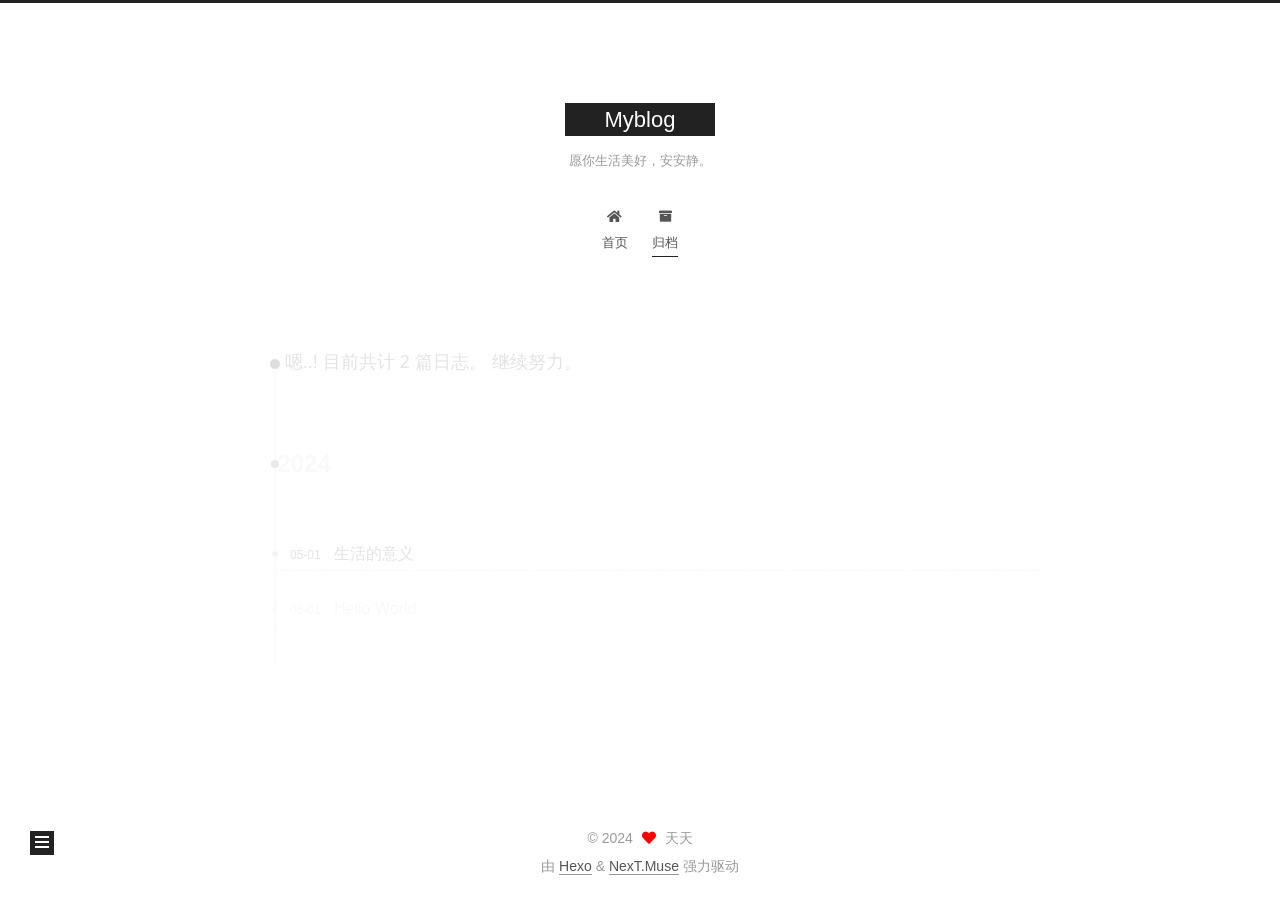
==== archives/index.html @ fe49b6a8 "Site updated: 2024-05-01 16:48:14" ====
<!DOCTYPE html>
<html lang="zh-CN">
<head>
  <meta charset="UTF-8">
<meta name="viewport" content="width=device-width, initial-scale=1, maximum-scale=2">
<meta name="theme-color" content="#222">
<meta name="generator" content="Hexo 7.2.0">
  <link rel="apple-touch-icon" sizes="180x180" href="/images/apple-touch-icon-next.png">
  <link rel="icon" type="image/png" sizes="32x32" href="/images/favicon-32x32-next.png">
  <link rel="icon" type="image/png" sizes="16x16" href="/images/favicon-16x16-next.png">
  <link rel="mask-icon" href="/images/logo.svg" color="#222">

<link rel="stylesheet" href="/css/main.css">


<link rel="stylesheet" href="/lib/font-awesome/css/all.min.css">

<script id="hexo-configurations">
    var NexT = window.NexT || {};
    var CONFIG = {"hostname":"example.com","root":"/","scheme":"Muse","version":"7.8.0","exturl":false,"sidebar":{"position":"left","display":"post","padding":18,"offset":12,"onmobile":false},"copycode":{"enable":false,"show_result":false,"style":null},"back2top":{"enable":true,"sidebar":false,"scrollpercent":false},"bookmark":{"enable":false,"color":"#222","save":"auto"},"fancybox":false,"mediumzoom":false,"lazyload":false,"pangu":false,"comments":{"style":"tabs","active":null,"storage":true,"lazyload":false,"nav":null},"algolia":{"hits":{"per_page":10},"labels":{"input_placeholder":"Search for Posts","hits_empty":"We didn't find any results for the search: ${query}","hits_stats":"${hits} results found in ${time} ms"}},"localsearch":{"enable":false,"trigger":"auto","top_n_per_article":1,"unescape":false,"preload":false},"motion":{"enable":true,"async":false,"transition":{"post_block":"fadeIn","post_header":"slideDownIn","post_body":"slideDownIn","coll_header":"slideLeftIn","sidebar":"slideUpIn"}}};
  </script>

  <meta name="description" content="博客">
<meta property="og:type" content="website">
<meta property="og:title" content="Myblog">
<meta property="og:url" content="http://example.com/archives/index.html">
<meta property="og:site_name" content="Myblog">
<meta property="og:description" content="博客">
<meta property="og:locale" content="zh_CN">
<meta property="article:author" content="天天">
<meta property="article:tag" content="博客">
<meta name="twitter:card" content="summary">

<link rel="canonical" href="http://example.com/archives/">


<script id="page-configurations">
  // https://hexo.io/docs/variables.html
  CONFIG.page = {
    sidebar: "",
    isHome : false,
    isPost : false,
    lang   : 'zh-CN'
  };
</script>

  <title>归档 | Myblog</title>
  






  <noscript>
  <style>
  .use-motion .brand,
  .use-motion .menu-item,
  .sidebar-inner,
  .use-motion .post-block,
  .use-motion .pagination,
  .use-motion .comments,
  .use-motion .post-header,
  .use-motion .post-body,
  .use-motion .collection-header { opacity: initial; }

  .use-motion .site-title,
  .use-motion .site-subtitle {
    opacity: initial;
    top: initial;
  }

  .use-motion .logo-line-before i { left: initial; }
  .use-motion .logo-line-after i { right: initial; }
  </style>
</noscript>

</head>

<body itemscope itemtype="http://schema.org/WebPage">
  <div class="container use-motion">
    <div class="headband"></div>

    <header class="header" itemscope itemtype="http://schema.org/WPHeader">
      <div class="header-inner"><div class="site-brand-container">
  <div class="site-nav-toggle">
    <div class="toggle" aria-label="切换导航栏">
      <span class="toggle-line toggle-line-first"></span>
      <span class="toggle-line toggle-line-middle"></span>
      <span class="toggle-line toggle-line-last"></span>
    </div>
  </div>

  <div class="site-meta">

    <a href="/" class="brand" rel="start">
      <span class="logo-line-before"><i></i></span>
      <h1 class="site-title">Myblog</h1>
      <span class="logo-line-after"><i></i></span>
    </a>
      <p class="site-subtitle" itemprop="description">愿你生活美好，安安静。</p>
  </div>

  <div class="site-nav-right">
    <div class="toggle popup-trigger">
    </div>
  </div>
</div>




<nav class="site-nav">
  <ul id="menu" class="main-menu menu">
        <li class="menu-item menu-item-home">

    <a href="/" rel="section"><i class="fa fa-home fa-fw"></i>首页</a>

  </li>
        <li class="menu-item menu-item-archives">

    <a href="/archives/" rel="section"><i class="fa fa-archive fa-fw"></i>归档</a>

  </li>
  </ul>
</nav>




</div>
    </header>

    
  <div class="back-to-top">
    <i class="fa fa-arrow-up"></i>
    <span>0%</span>
  </div>


    <main class="main">
      <div class="main-inner">
        <div class="content-wrap">
          

          <div class="content archive">
            

  
  
  
  <div class="post-block">
    <div class="posts-collapse">
      <div class="collection-title">
        <span class="collection-header">嗯..! 目前共计 2 篇日志。 继续努力。</span>
      </div>

      
    <div class="collection-year">
      <span class="collection-header">2024</span>
    </div>

  <article itemscope itemtype="http://schema.org/Article">
    <header class="post-header">

      <div class="post-meta">
        <time itemprop="dateCreated"
              datetime="2024-05-01T16:41:02+08:00"
              content="2024-05-01">
          05-01
        </time>
      </div>

      <div class="post-title">
          <a class="post-title-link" href="/2024/05/01/%E7%94%9F%E6%B4%BB%E7%9A%84%E6%84%8F%E4%B9%89/" itemprop="url">
            <span itemprop="name">生活的意义</span>
          </a>
      </div>

    </header>
  </article>

  <article itemscope itemtype="http://schema.org/Article">
    <header class="post-header">

      <div class="post-meta">
        <time itemprop="dateCreated"
              datetime="2024-05-01T16:32:08+08:00"
              content="2024-05-01">
          05-01
        </time>
      </div>

      <div class="post-title">
          <a class="post-title-link" href="/2024/05/01/hello-world/" itemprop="url">
            <span itemprop="name">Hello World</span>
          </a>
      </div>

    </header>
  </article>


    </div>
  </div>
  
  
  

  



          </div>
          

<script>
  window.addEventListener('tabs:register', () => {
    let { activeClass } = CONFIG.comments;
    if (CONFIG.comments.storage) {
      activeClass = localStorage.getItem('comments_active') || activeClass;
    }
    if (activeClass) {
      let activeTab = document.querySelector(`a[href="#comment-${activeClass}"]`);
      if (activeTab) {
        activeTab.click();
      }
    }
  });
  if (CONFIG.comments.storage) {
    window.addEventListener('tabs:click', event => {
      if (!event.target.matches('.tabs-comment .tab-content .tab-pane')) return;
      let commentClass = event.target.classList[1];
      localStorage.setItem('comments_active', commentClass);
    });
  }
</script>

        </div>
          
  
  <div class="toggle sidebar-toggle">
    <span class="toggle-line toggle-line-first"></span>
    <span class="toggle-line toggle-line-middle"></span>
    <span class="toggle-line toggle-line-last"></span>
  </div>

  <aside class="sidebar">
    <div class="sidebar-inner">

      <ul class="sidebar-nav motion-element">
        <li class="sidebar-nav-toc">
          文章目录
        </li>
        <li class="sidebar-nav-overview">
          站点概览
        </li>
      </ul>

      <!--noindex-->
      <div class="post-toc-wrap sidebar-panel">
      </div>
      <!--/noindex-->

      <div class="site-overview-wrap sidebar-panel">
        <div class="site-author motion-element" itemprop="author" itemscope itemtype="http://schema.org/Person">
  <p class="site-author-name" itemprop="name">天天</p>
  <div class="site-description" itemprop="description">博客</div>
</div>
<div class="site-state-wrap motion-element">
  <nav class="site-state">
      <div class="site-state-item site-state-posts">
          <a href="/archives/">
        
          <span class="site-state-item-count">2</span>
          <span class="site-state-item-name">日志</span>
        </a>
      </div>
  </nav>
</div>



      </div>

    </div>
  </aside>
  <div id="sidebar-dimmer"></div>


      </div>
    </main>

    <footer class="footer">
      <div class="footer-inner">
        

        

<div class="copyright">
  
  &copy; 
  <span itemprop="copyrightYear">2024</span>
  <span class="with-love">
    <i class="fa fa-heart"></i>
  </span>
  <span class="author" itemprop="copyrightHolder">天天</span>
</div>
  <div class="powered-by">由 <a href="https://hexo.io/" class="theme-link" rel="noopener" target="_blank">Hexo</a> & <a href="https://muse.theme-next.org/" class="theme-link" rel="noopener" target="_blank">NexT.Muse</a> 强力驱动
  </div>

        








      </div>
    </footer>
  </div>

  
  <script src="/lib/anime.min.js"></script>
  <script src="/lib/velocity/velocity.min.js"></script>
  <script src="/lib/velocity/velocity.ui.min.js"></script>

<script src="/js/utils.js"></script>

<script src="/js/motion.js"></script>


<script src="/js/schemes/muse.js"></script>


<script src="/js/next-boot.js"></script>




  















  

  

</body>
</html>
---- css/main.css ----
:root {
  --body-bg-color: #fff;
  --content-bg-color: #fff;
  --card-bg-color: #f5f5f5;
  --text-color: #555;
  --blockquote-color: #666;
  --link-color: #555;
  --link-hover-color: #222;
  --brand-color: #fff;
  --brand-hover-color: #fff;
  --table-row-odd-bg-color: #f9f9f9;
  --table-row-hover-bg-color: #f5f5f5;
  --menu-item-bg-color: #f5f5f5;
  --btn-default-bg: #222;
  --btn-default-color: #fff;
  --btn-default-border-color: #222;
  --btn-default-hover-bg: #fff;
  --btn-default-hover-color: #222;
  --btn-default-hover-border-color: #222;
}
html {
  line-height: 1.15; /* 1 */
  -webkit-text-size-adjust: 100%; /* 2 */
}
body {
  margin: 0;
}
main {
  display: block;
}
h1 {
  font-size: 2em;
  margin: 0.67em 0;
}
hr {
  box-sizing: content-box; /* 1 */
  height: 0; /* 1 */
  overflow: visible; /* 2 */
}
pre {
  font-family: monospace, monospace; /* 1 */
  font-size: 1em; /* 2 */
}
a {
  background: transparent;
}
abbr[title] {
  border-bottom: none; /* 1 */
  text-decoration: underline; /* 2 */
  text-decoration: underline dotted; /* 2 */
}
b,
strong {
  font-weight: bolder;
}
code,
kbd,
samp {
  font-family: monospace, monospace; /* 1 */
  font-size: 1em; /* 2 */
}
small {
  font-size: 80%;
}
sub,
sup {
  font-size: 75%;
  line-height: 0;
  position: relative;
  vertical-align: baseline;
}
sub {
  bottom: -0.25em;
}
sup {
  top: -0.5em;
}
img {
  border-style: none;
}
button,
input,
optgroup,
select,
textarea {
  font-family: inherit; /* 1 */
  font-size: 100%; /* 1 */
  line-height: 1.15; /* 1 */
  margin: 0; /* 2 */
}
button,
input {
/* 1 */
  overflow: visible;
}
button,
select {
/* 1 */
  text-transform: none;
}
button,
[type='button'],
[type='reset'],
[type='submit'] {
  -webkit-appearance: button;
}
button::-moz-focus-inner,
[type='button']::-moz-focus-inner,
[type='reset']::-moz-focus-inner,
[type='submit']::-moz-focus-inner {
  border-style: none;
  padding: 0;
}
button:-moz-focusring,
[type='button']:-moz-focusring,
[type='reset']:-moz-focusring,
[type='submit']:-moz-focusring {
  outline: 1px dotted ButtonText;
}
fieldset {
  padding: 0.35em 0.75em 0.625em;
}
legend {
  box-sizing: border-box; /* 1 */
  color: inherit; /* 2 */
  display: table; /* 1 */
  max-width: 100%; /* 1 */
  padding: 0; /* 3 */
  white-space: normal; /* 1 */
}
progress {
  vertical-align: baseline;
}
textarea {
  overflow: auto;
}
[type='checkbox'],
[type='radio'] {
  box-sizing: border-box; /* 1 */
  padding: 0; /* 2 */
}
[type='number']::-webkit-inner-spin-button,
[type='number']::-webkit-outer-spin-button {
  height: auto;
}
[type='search'] {
  outline-offset: -2px; /* 2 */
  -webkit-appearance: textfield; /* 1 */
}
[type='search']::-webkit-search-decoration {
  -webkit-appearance: none;
}
::-webkit-file-upload-button {
  font: inherit; /* 2 */
  -webkit-appearance: button; /* 1 */
}
details {
  display: block;
}
summary {
  display: list-item;
}
template {
  display: none;
}
[hidden] {
  display: none;
}
::selection {
  background: #262a30;
  color: #eee;
}
html,
body {
  height: 100%;
}
body {
  background: var(--body-bg-color);
  color: var(--text-color);
  font-family: 'Lato', "PingFang SC", "Microsoft YaHei", sans-serif;
  font-size: 1em;
  line-height: 2;
}
@media (max-width: 991px) {
  body {
    padding-left: 0 !important;
    padding-right: 0 !important;
  }
}
h1,
h2,
h3,
h4,
h5,
h6 {
  font-family: 'Lato', "PingFang SC", "Microsoft YaHei", sans-serif;
  font-weight: bold;
  line-height: 1.5;
  margin: 20px 0 15px;
}
h1 {
  font-size: 1.5em;
}
h2 {
  font-size: 1.375em;
}
h3 {
  font-size: 1.25em;
}
h4 {
  font-size: 1.125em;
}
h5 {
  font-size: 1em;
}
h6 {
  font-size: 0.875em;
}
p {
  margin: 0 0 20px 0;
}
a,
span.exturl {
  border-bottom: 1px solid #999;
  color: var(--link-color);
  outline: 0;
  text-decoration: none;
  overflow-wrap: break-word;
  word-wrap: break-word;
  cursor: pointer;
}
a:hover,
span.exturl:hover {
  border-bottom-color: var(--link-hover-color);
  color: var(--link-hover-color);
}
iframe,
img,
video {
  display: block;
  margin-left: auto;
  margin-right: auto;
  max-width: 100%;
}
hr {
  background-image: repeating-linear-gradient(-45deg, #ddd, #ddd 4px, transparent 4px, transparent 8px);
  border: 0;
  height: 3px;
  margin: 40px 0;
}
blockquote {
  border-left: 4px solid #ddd;
  color: var(--blockquote-color);
  margin: 0;
  padding: 0 15px;
}
blockquote cite::before {
  content: '-';
  padding: 0 5px;
}
dt {
  font-weight: bold;
}
dd {
  margin: 0;
  padding: 0;
}
kbd {
  background-color: #f5f5f5;
  background-image: linear-gradient(#eee, #fff, #eee);
  border: 1px solid #ccc;
  border-radius: 0.2em;
  box-shadow: 0.1em 0.1em 0.2em rgba(0,0,0,0.1);
  color: #555;
  font-family: inherit;
  padding: 0.1em 0.3em;
  white-space: nowrap;
}
.table-container {
  overflow: auto;
}
table {
  border-collapse: collapse;
  border-spacing: 0;
  font-size: 0.875em;
  margin: 0 0 20px 0;
  width: 100%;
}
tbody tr:nth-of-type(odd) {
  background: var(--table-row-odd-bg-color);
}
tbody tr:hover {
  background: var(--table-row-hover-bg-color);
}
caption,
th,
td {
  font-weight: normal;
  padding: 8px;
  vertical-align: middle;
}
th,
td {
  border: 1px solid #ddd;
  border-bottom: 3px solid #ddd;
}
th {
  font-weight: 700;
  padding-bottom: 10px;
}
td {
  border-bottom-width: 1px;
}
.btn {
  background: var(--btn-default-bg);
  border: 2px solid var(--btn-default-border-color);
  border-radius: 0;
  color: var(--btn-default-color);
  display: inline-block;
  font-size: 0.875em;
  line-height: 2;
  padding: 0 20px;
  text-decoration: none;
  transition-property: background-color;
  transition-delay: 0s;
  transition-duration: 0.2s;
  transition-timing-function: ease-in-out;
}
.btn:hover {
  background: var(--btn-default-hover-bg);
  border-color: var(--btn-default-hover-border-color);
  color: var(--btn-default-hover-color);
}
.btn + .btn {
  margin: 0 0 8px 8px;
}
.btn .fa-fw {
  text-align: left;
  width: 1.285714285714286em;
}
.toggle {
  line-height: 0;
}
.toggle .toggle-line {
  background: #fff;
  display: inline-block;
  height: 2px;
  left: 0;
  position: relative;
  top: 0;
  transition: all 0.4s;
  vertical-align: top;
  width: 100%;
}
.toggle .toggle-line:not(:first-child) {
  margin-top: 3px;
}
.toggle.toggle-arrow .toggle-line-first {
  left: 50%;
  top: 2px;
  transform: rotate(45deg);
  width: 50%;
}
.toggle.toggle-arrow .toggle-line-middle {
  left: 2px;
  width: 90%;
}
.toggle.toggle-arrow .toggle-line-last {
  left: 50%;
  top: -2px;
  transform: rotate(-45deg);
  width: 50%;
}
.toggle.toggle-close .toggle-line-first {
  transform: rotate(-45deg);
  top: 5px;
}
.toggle.toggle-close .toggle-line-middle {
  opacity: 0;
}
.toggle.toggle-close .toggle-line-last {
  transform: rotate(45deg);
  top: -5px;
}
.highlight,
pre {
  background: #f7f7f7;
  color: #4d4d4c;
  line-height: 1.6;
  margin: 0 auto 20px;
}
pre,
code {
  font-family: consolas, Menlo, monospace, "PingFang SC", "Microsoft YaHei";
}
code {
  background: #eee;
  border-radius: 3px;
  color: #555;
  padding: 2px 4px;
  overflow-wrap: break-word;
  word-wrap: break-word;
}
.highlight *::selection {
  background: #d6d6d6;
}
.highlight pre {
  border: 0;
  margin: 0;
  padding: 10px 0;
}
.highlight table {
  border: 0;
  margin: 0;
  width: auto;
}
.highlight td {
  border: 0;
  padding: 0;
}
.highlight figcaption {
  background: #eff2f3;
  color: #4d4d4c;
  display: flex;
  font-size: 0.875em;
  justify-content: space-between;
  line-height: 1.2;
  padding: 0.5em;
}
.highlight figcaption a {
  color: #4d4d4c;
}
.highlight figcaption a:hover {
  border-bottom-color: #4d4d4c;
}
.highlight .gutter {
  -moz-user-select: none;
  -ms-user-select: none;
  -webkit-user-select: none;
  user-select: none;
}
.highlight .gutter pre {
  background: #eff2f3;
  color: #869194;
  padding-left: 10px;
  padding-right: 10px;
  text-align: right;
}
.highlight .code pre {
  background: #f7f7f7;
  padding-left: 10px;
  width: 100%;
}
.gist table {
  width: auto;
}
.gist table td {
  border: 0;
}
pre {
  overflow: auto;
  padding: 10px;
}
pre code {
  background: none;
  color: #4d4d4c;
  font-size: 0.875em;
  padding: 0;
  text-shadow: none;
}
pre .deletion {
  background: #fdd;
}
pre .addition {
  background: #dfd;
}
pre .meta {
  color: #eab700;
  -moz-user-select: none;
  -ms-user-select: none;
  -webkit-user-select: none;
  user-select: none;
}
pre .comment {
  color: #8e908c;
}
pre .variable,
pre .attribute,
pre .tag,
pre .name,
pre .regexp,
pre .ruby .constant,
pre .xml .tag .title,
pre .xml .pi,
pre .xml .doctype,
pre .html .doctype,
pre .css .id,
pre .css .class,
pre .css .pseudo {
  color: #c82829;
}
pre .number,
pre .preprocessor,
pre .built_in,
pre .builtin-name,
pre .literal,
pre .params,
pre .constant,
pre .command {
  color: #f5871f;
}
pre .ruby .class .title,
pre .css .rules .attribute,
pre .string,
pre .symbol,
pre .value,
pre .inheritance,
pre .header,
pre .ruby .symbol,
pre .xml .cdata,
pre .special,
pre .formula {
  color: #718c00;
}
pre .title,
pre .css .hexcolor {
  color: #3e999f;
}
pre .function,
pre .python .decorator,
pre .python .title,
pre .ruby .function .title,
pre .ruby .title .keyword,
pre .perl .sub,
pre .javascript .title,
pre .coffeescript .title {
  color: #4271ae;
}
pre .keyword,
pre .javascript .function {
  color: #8959a8;
}
.blockquote-center {
  border-left: none;
  margin: 40px 0;
  padding: 0;
  position: relative;
  text-align: center;
}
.blockquote-center .fa {
  display: block;
  opacity: 0.6;
  position: absolute;
  width: 100%;
}
.blockquote-center .fa-quote-left {
  border-top: 1px solid #ccc;
  text-align: left;
  top: -20px;
}
.blockquote-center .fa-quote-right {
  border-bottom: 1px solid #ccc;
  text-align: right;
  bottom: -20px;
}
.blockquote-center p,
.blockquote-center div {
  text-align: center;
}
.post-body .group-picture img {
  margin: 0 auto;
  padding: 0 3px;
}
.group-picture-row {
  margin-bottom: 6px;
  overflow: hidden;
}
.group-picture-column {
  float: left;
  margin-bottom: 10px;
}
.post-body .label {
  color: #555;
  display: inline;
  padding: 0 2px;
}
.post-body .label.default {
  background: #f0f0f0;
}
.post-body .label.primary {
  background: #efe6f7;
}
.post-body .label.info {
  background: #e5f2f8;
}
.post-body .label.success {
  background: #e7f4e9;
}
.post-body .label.warning {
  background: #fcf6e1;
}
.post-body .label.danger {
  background: #fae8eb;
}
.post-body .tabs {
  margin-bottom: 20px;
}
.post-body .tabs,
.tabs-comment {
  display: block;
  padding-top: 10px;
  position: relative;
}
.post-body .tabs ul.nav-tabs,
.tabs-comment ul.nav-tabs {
  display: flex;
  flex-wrap: wrap;
  margin: 0;
  margin-bottom: -1px;
  padding: 0;
}
@media (max-width: 413px) {
  .post-body .tabs ul.nav-tabs,
  .tabs-comment ul.nav-tabs {
    display: block;
    margin-bottom: 5px;
  }
}
.post-body .tabs ul.nav-tabs li.tab,
.tabs-comment ul.nav-tabs li.tab {
  border-bottom: 1px solid #ddd;
  border-left: 1px solid transparent;
  border-right: 1px solid transparent;
  border-top: 3px solid transparent;
  flex-grow: 1;
  list-style-type: none;
  border-radius: 0 0 0 0;
}
@media (max-width: 413px) {
  .post-body .tabs ul.nav-tabs li.tab,
  .tabs-comment ul.nav-tabs li.tab {
    border-bottom: 1px solid transparent;
    border-left: 3px solid transparent;
    border-right: 1px solid transparent;
    border-top: 1px solid transparent;
  }
}
@media (max-width: 413px) {
  .post-body .tabs ul.nav-tabs li.tab,
  .tabs-comment ul.nav-tabs li.tab {
    border-radius: 0;
  }
}
.post-body .tabs ul.nav-tabs li.tab a,
.tabs-comment ul.nav-tabs li.tab a {
  border-bottom: initial;
  display: block;
  line-height: 1.8;
  outline: 0;
  padding: 0.25em 0.75em;
  text-align: center;
  transition-delay: 0s;
  transition-duration: 0.2s;
  transition-timing-function: ease-out;
}
.post-body .tabs ul.nav-tabs li.tab a i,
.tabs-comment ul.nav-tabs li.tab a i {
  width: 1.285714285714286em;
}
.post-body .tabs ul.nav-tabs li.tab.active,
.tabs-comment ul.nav-tabs li.tab.active {
  border-bottom: 1px solid transparent;
  border-left: 1px solid #ddd;
  border-right: 1px solid #ddd;
  border-top: 3px solid #fc6423;
}
@media (max-width: 413px) {
  .post-body .tabs ul.nav-tabs li.tab.active,
  .tabs-comment ul.nav-tabs li.tab.active {
    border-bottom: 1px solid #ddd;
    border-left: 3px solid #fc6423;
    border-right: 1px solid #ddd;
    border-top: 1px solid #ddd;
  }
}
.post-body .tabs ul.nav-tabs li.tab.active a,
.tabs-comment ul.nav-tabs li.tab.active a {
  color: var(--link-color);
  cursor: default;
}
.post-body .tabs .tab-content .tab-pane,
.tabs-comment .tab-content .tab-pane {
  border: 1px solid #ddd;
  border-top: 0;
  padding: 20px 20px 0 20px;
  border-radius: 0;
}
.post-body .tabs .tab-content .tab-pane:not(.active),
.tabs-comment .tab-content .tab-pane:not(.active) {
  display: none;
}
.post-body .tabs .tab-content .tab-pane.active,
.tabs-comment .tab-content .tab-pane.active {
  display: block;
}
.post-body .tabs .tab-content .tab-pane.active:nth-of-type(1),
.tabs-comment .tab-content .tab-pane.active:nth-of-type(1) {
  border-radius: 0 0 0 0;
}
@media (max-width: 413px) {
  .post-body .tabs .tab-content .tab-pane.active:nth-of-type(1),
  .tabs-comment .tab-content .tab-pane.active:nth-of-type(1) {
    border-radius: 0;
  }
}
.post-body .note {
  border-radius: 3px;
  margin-bottom: 20px;
  padding: 1em;
  position: relative;
  border: 1px solid #eee;
  border-left-width: 5px;
}
.post-body .note h2,
.post-body .note h3,
.post-body .note h4,
.post-body .note h5,
.post-body .note h6 {
  margin-top: 0;
  border-bottom: initial;
  margin-bottom: 0;
  padding-top: 0;
}
.post-body .note p:first-child,
.post-body .note ul:first-child,
.post-body .note ol:first-child,
.post-body .note table:first-child,
.post-body .note pre:first-child,
.post-body .note blockquote:first-child,
.post-body .note img:first-child {
  margin-top: 0;
}
.post-body .note p:last-child,
.post-body .note ul:last-child,
.post-body .note ol:last-child,
.post-body .note table:last-child,
.post-body .note pre:last-child,
.post-body .note blockquote:last-child,
.post-body .note img:last-child {
  margin-bottom: 0;
}
.post-body .note.default {
  border-left-color: #777;
}
.post-body .note.default h2,
.post-body .note.default h3,
.post-body .note.default h4,
.post-body .note.default h5,
.post-body .note.default h6 {
  color: #777;
}
.post-body .note.primary {
  border-left-color: #6f42c1;
}
.post-body .note.primary h2,
.post-body .note.primary h3,
.post-body .note.primary h4,
.post-body .note.primary h5,
.post-body .note.primary h6 {
  color: #6f42c1;
}
.post-body .note.info {
  border-left-color: #428bca;
}
.post-body .note.info h2,
.post-body .note.info h3,
.post-body .note.info h4,
.post-body .note.info h5,
.post-body .note.info h6 {
  color: #428bca;
}
.post-body .note.success {
  border-left-color: #5cb85c;
}
.post-body .note.success h2,
.post-body .note.success h3,
.post-body .note.success h4,
.post-body .note.success h5,
.post-body .note.success h6 {
  color: #5cb85c;
}
.post-body .note.warning {
  border-left-color: #f0ad4e;
}
.post-body .note.warning h2,
.post-body .note.warning h3,
.post-body .note.warning h4,
.post-body .note.warning h5,
.post-body .note.warning h6 {
  color: #f0ad4e;
}
.post-body .note.danger {
  border-left-color: #d9534f;
}
.post-body .note.danger h2,
.post-body .note.danger h3,
.post-body .note.danger h4,
.post-body .note.danger h5,
.post-body .note.danger h6 {
  color: #d9534f;
}
.pagination .prev,
.pagination .next,
.pagination .page-number,
.pagination .space {
  display: inline-block;
  margin: 0 10px;
  padding: 0 11px;
  position: relative;
  top: -1px;
}
@media (max-width: 767px) {
  .pagination .prev,
  .pagination .next,
  .pagination .page-number,
  .pagination .space {
    margin: 0 5px;
  }
}
.pagination {
  border-top: 1px solid #eee;
  margin: 120px 0 0;
  text-align: center;
}
.pagination .prev,
.pagination .next,
.pagination .page-number {
  border-bottom: 0;
  border-top: 1px solid #eee;
  transition-property: border-color;
  transition-delay: 0s;
  transition-duration: 0.2s;
  transition-timing-function: ease-in-out;
}
.pagination .prev:hover,
.pagination .next:hover,
.pagination .page-number:hover {
  border-top-color: #222;
}
.pagination .space {
  margin: 0;
  padding: 0;
}
.pagination .prev {
  margin-left: 0;
}
.pagination .next {
  margin-right: 0;
}
.pagination .page-number.current {
  background: #ccc;
  border-top-color: #ccc;
  color: #fff;
}
@media (max-width: 767px) {
  .pagination {
    border-top: none;
  }
  .pagination .prev,
  .pagination .next,
  .pagination .page-number {
    border-bottom: 1px solid #eee;
    border-top: 0;
    margin-bottom: 10px;
    padding: 0 10px;
  }
  .pagination .prev:hover,
  .pagination .next:hover,
  .pagination .page-number:hover {
    border-bottom-color: #222;
  }
}
.comments {
  margin-top: 60px;
  overflow: hidden;
}
.comment-button-group {
  display: flex;
  flex-wrap: wrap-reverse;
  justify-content: center;
  margin: 1em 0;
}
.comment-button-group .comment-button {
  margin: 0.1em 0.2em;
}
.comment-button-group .comment-button.active {
  background: var(--btn-default-hover-bg);
  border-color: var(--btn-default-hover-border-color);
  color: var(--btn-default-hover-color);
}
.comment-position {
  display: none;
}
.comment-position.active {
  display: block;
}
.tabs-comment {
  background: var(--content-bg-color);
  margin-top: 4em;
  padding-top: 0;
}
.tabs-comment .comments {
  border: 0;
  box-shadow: none;
  margin-top: 0;
  padding-top: 0;
}
.container {
  min-height: 100%;
  position: relative;
}
.main-inner {
  margin: 0 auto;
  width: 700px;
}
@media (min-width: 1200px) {
  .main-inner {
    width: 800px;
  }
}
@media (min-width: 1600px) {
  .main-inner {
    width: 900px;
  }
}
@media (max-width: 767px) {
  .content-wrap {
    padding: 0 20px;
  }
}
.header {
  background: transparent;
}
.header-inner {
  margin: 0 auto;
  width: 700px;
}
@media (min-width: 1200px) {
  .header-inner {
    width: 800px;
  }
}
@media (min-width: 1600px) {
  .header-inner {
    width: 900px;
  }
}
.site-brand-container {
  display: flex;
  flex-shrink: 0;
  padding: 0 10px;
}
.headband {
  background: #222;
  height: 3px;
}
.site-meta {
  flex-grow: 1;
  text-align: center;
}
@media (max-width: 767px) {
  .site-meta {
    text-align: center;
  }
}
.brand {
  border-bottom: none;
  color: var(--brand-color);
  display: inline-block;
  line-height: 1.375em;
  padding: 0 40px;
  position: relative;
}
.brand:hover {
  color: var(--brand-hover-color);
}
.site-title {
  font-family: 'Lato', "PingFang SC", "Microsoft YaHei", sans-serif;
  font-size: 1.375em;
  font-weight: normal;
  margin: 0;
}
.site-subtitle {
  color: #999;
  font-size: 0.8125em;
  margin: 10px 0;
}
.use-motion .brand {
  opacity: 0;
}
.use-motion .site-title,
.use-motion .site-subtitle,
.use-motion .custom-logo-image {
  opacity: 0;
  position: relative;
  top: -10px;
}
.site-nav-toggle,
.site-nav-right {
  display: none;
}
@media (max-width: 767px) {
  .site-nav-toggle,
  .site-nav-right {
    display: flex;
    flex-direction: column;
    justify-content: center;
  }
}
.site-nav-toggle .toggle,
.site-nav-right .toggle {
  color: var(--text-color);
  padding: 10px;
  width: 22px;
}
.site-nav-toggle .toggle .toggle-line,
.site-nav-right .toggle .toggle-line {
  background: var(--text-color);
  border-radius: 1px;
}
.site-nav {
  display: block;
}
@media (max-width: 767px) {
  .site-nav {
    clear: both;
    display: none;
  }
}
.site-nav.site-nav-on {
  display: block;
}
.menu {
  margin-top: 20px;
  padding-left: 0;
  text-align: center;
}
.menu-item {
  display: inline-block;
  list-style: none;
  margin: 0 10px;
}
@media (max-width: 767px) {
  .menu-item {
    display: block;
    margin-top: 10px;
  }
  .menu-item.menu-item-search {
    display: none;
  }
}
.menu-item a,
.menu-item span.exturl {
  border-bottom: 0;
  display: block;
  font-size: 0.8125em;
  transition-property: border-color;
  transition-delay: 0s;
  transition-duration: 0.2s;
  transition-timing-function: ease-in-out;
}
@media (hover: none) {
  .menu-item a:hover,
  .menu-item span.exturl:hover {
    border-bottom-color: transparent !important;
  }
}
.menu-item .fa,
.menu-item .fab,
.menu-item .far,
.menu-item .fas {
  margin-right: 8px;
}
.menu-item .badge {
  display: inline-block;
  font-weight: bold;
  line-height: 1;
  margin-left: 0.35em;
  margin-top: 0.35em;
  text-align: center;
  white-space: nowrap;
}
@media (max-width: 767px) {
  .menu-item .badge {
    float: right;
    margin-left: 0;
  }
}
.menu-item-active a,
.menu .menu-item a:hover,
.menu .menu-item span.exturl:hover {
  background: var(--menu-item-bg-color);
}
.use-motion .menu-item {
  opacity: 0;
}
.sidebar {
  background: #222;
  bottom: 0;
  box-shadow: inset 0 2px 6px #000;
  position: fixed;
  top: 0;
}
@media (max-width: 991px) {
  .sidebar {
    display: none;
  }
}
.sidebar-inner {
  color: #999;
  padding: 18px 10px;
  text-align: center;
}
.cc-license {
  margin-top: 10px;
  text-align: center;
}
.cc-license .cc-opacity {
  border-bottom: none;
  opacity: 0.7;
}
.cc-license .cc-opacity:hover {
  opacity: 0.9;
}
.cc-license img {
  display: inline-block;
}
.site-author-image {
  border: 2px solid #333;
  display: block;
  margin: 0 auto;
  max-width: 96px;
  padding: 2px;
}
.site-author-name {
  color: #f5f5f5;
  font-weight: normal;
  margin: 5px 0 0;
  text-align: center;
}
.site-description {
  color: #999;
  font-size: 1em;
  margin-top: 5px;
  text-align: center;
}
.links-of-author {
  margin-top: 15px;
}
.links-of-author a,
.links-of-author span.exturl {
  border-bottom-color: #555;
  display: inline-block;
  font-size: 0.8125em;
  margin-bottom: 10px;
  margin-right: 10px;
  vertical-align: middle;
}
.links-of-author a::before,
.links-of-author span.exturl::before {
  background: #03b9cc;
  border-radius: 50%;
  content: ' ';
  display: inline-block;
  height: 4px;
  margin-right: 3px;
  vertical-align: middle;
  width: 4px;
}
.sidebar-button {
  margin-top: 15px;
}
.sidebar-button a {
  border: 1px solid #fc6423;
  border-radius: 4px;
  color: #fc6423;
  display: inline-block;
  padding: 0 15px;
}
.sidebar-button a .fa,
.sidebar-button a .fab,
.sidebar-button a .far,
.sidebar-button a .fas {
  margin-right: 5px;
}
.sidebar-button a:hover {
  background: #fc6423;
  border: 1px solid #fc6423;
  color: #fff;
}
.sidebar-button a:hover .fa,
.sidebar-button a:hover .fab,
.sidebar-button a:hover .far,
.sidebar-button a:hover .fas {
  color: #fff;
}
.links-of-blogroll {
  font-size: 0.8125em;
  margin-top: 10px;
}
.links-of-blogroll-title {
  font-size: 0.875em;
  font-weight: 600;
  margin-top: 0;
}
.links-of-blogroll-list {
  list-style: none;
  margin: 0;
  padding: 0;
}
#sidebar-dimmer {
  display: none;
}
@media (max-width: 767px) {
  #sidebar-dimmer {
    background: #000;
    display: block;
    height: 100%;
    left: 100%;
    opacity: 0;
    position: fixed;
    top: 0;
    width: 100%;
    z-index: 1100;
  }
  .sidebar-active + #sidebar-dimmer {
    opacity: 0.7;
    transform: translateX(-100%);
    transition: opacity 0.5s;
  }
}
.sidebar-nav {
  margin: 0;
  padding-bottom: 20px;
  padding-left: 0;
}
.sidebar-nav li {
  border-bottom: 1px solid transparent;
  color: #666;
  cursor: pointer;
  display: inline-block;
  font-size: 0.875em;
}
.sidebar-nav li.sidebar-nav-overview {
  margin-left: 10px;
}
.sidebar-nav li:hover {
  color: #f5f5f5;
}
.sidebar-nav .sidebar-nav-active {
  border-bottom-color: #87daff;
  color: #87daff;
}
.sidebar-nav .sidebar-nav-active:hover {
  color: #87daff;
}
.sidebar-panel {
  display: none;
  overflow-x: hidden;
  overflow-y: auto;
}
.sidebar-panel-active {
  display: block;
}
.sidebar-toggle {
  background: #222;
  bottom: 45px;
  cursor: pointer;
  height: 14px;
  left: 30px;
  padding: 5px;
  position: fixed;
  width: 14px;
  z-index: 1300;
}
@media (max-width: 991px) {
  .sidebar-toggle {
    left: 20px;
    opacity: 0.8;
    display: none;
  }
}
.sidebar-toggle:hover .toggle-line {
  background: #87daff;
}
.post-toc {
  font-size: 0.875em;
}
.post-toc ol {
  list-style: none;
  margin: 0;
  padding: 0 2px 5px 10px;
  text-align: left;
}
.post-toc ol > ol {
  padding-left: 0;
}
.post-toc ol a {
  transition-property: all;
  transition-delay: 0s;
  transition-duration: 0.2s;
  transition-timing-function: ease-in-out;
}
.post-toc .nav-item {
  line-height: 1.8;
  overflow: hidden;
  text-overflow: ellipsis;
  white-space: nowrap;
}
.post-toc .nav .nav-child {
  display: none;
}
.post-toc .nav .active > .nav-child {
  display: block;
}
.post-toc .nav .active-current > .nav-child {
  display: block;
}
.post-toc .nav .active-current > .nav-child > .nav-item {
  display: block;
}
.post-toc .nav .active > a {
  border-bottom-color: #87daff;
  color: #87daff;
}
.post-toc .nav .active-current > a {
  color: #87daff;
}
.post-toc .nav .active-current > a:hover {
  color: #87daff;
}
.site-state {
  display: flex;
  justify-content: center;
  line-height: 1.4;
  margin-top: 10px;
  overflow: hidden;
  text-align: center;
  white-space: nowrap;
}
.site-state-item {
  padding: 0 15px;
}
.site-state-item:not(:first-child) {
  border-left: 1px solid #333;
}
.site-state-item a {
  border-bottom: none;
}
.site-state-item-count {
  display: block;
  font-size: 1.25em;
  font-weight: 600;
  text-align: center;
}
.site-state-item-name {
  color: inherit;
  font-size: 0.875em;
}
.footer {
  color: #999;
  font-size: 0.875em;
  padding: 20px 0;
}
.footer.footer-fixed {
  bottom: 0;
  left: 0;
  position: absolute;
  right: 0;
}
.footer-inner {
  box-sizing: border-box;
  margin: 0 auto;
  text-align: center;
  width: 700px;
}
@media (min-width: 1200px) {
  .footer-inner {
    width: 800px;
  }
}
@media (min-width: 1600px) {
  .footer-inner {
    width: 900px;
  }
}
.languages {
  display: inline-block;
  font-size: 1.125em;
  position: relative;
}
.languages .lang-select-label span {
  margin: 0 0.5em;
}
.languages .lang-select {
  height: 100%;
  left: 0;
  opacity: 0;
  position: absolute;
  top: 0;
  width: 100%;
}
.with-love {
  color: #ff0000;
  display: inline-block;
  margin: 0 5px;
}
.powered-by,
.theme-info {
  display: inline-block;
}
@-moz-keyframes iconAnimate {
  0%, 100% {
    transform: scale(1);
  }
  10%, 30% {
    transform: scale(0.9);
  }
  20%, 40%, 60%, 80% {
    transform: scale(1.1);
  }
  50%, 70% {
    transform: scale(1.1);
  }
}
@-webkit-keyframes iconAnimate {
  0%, 100% {
    transform: scale(1);
  }
  10%, 30% {
    transform: scale(0.9);
  }
  20%, 40%, 60%, 80% {
    transform: scale(1.1);
  }
  50%, 70% {
    transform: scale(1.1);
  }
}
@-o-keyframes iconAnimate {
  0%, 100% {
    transform: scale(1);
  }
  10%, 30% {
    transform: scale(0.9);
  }
  20%, 40%, 60%, 80% {
    transform: scale(1.1);
  }
  50%, 70% {
    transform: scale(1.1);
  }
}
@keyframes iconAnimate {
  0%, 100% {
    transform: scale(1);
  }
  10%, 30% {
    transform: scale(0.9);
  }
  20%, 40%, 60%, 80% {
    transform: scale(1.1);
  }
  50%, 70% {
    transform: scale(1.1);
  }
}
.back-to-top {
  font-size: 12px;
  text-align: center;
  transition-delay: 0s;
  transition-duration: 0.2s;
  transition-timing-function: ease-in-out;
}
.back-to-top {
  background: #222;
  bottom: -100px;
  box-sizing: border-box;
  color: #fff;
  cursor: pointer;
  left: 30px;
  opacity: 1;
  padding: 0 6px;
  position: fixed;
  transition-property: bottom;
  z-index: 1300;
  width: 24px;
}
.back-to-top span {
  display: none;
}
.back-to-top:hover {
  color: #87daff;
}
.back-to-top.back-to-top-on {
  bottom: 19px;
}
@media (max-width: 991px) {
  .back-to-top {
    left: 20px;
    opacity: 0.8;
  }
}
.post-body {
  font-family: 'Lato', "PingFang SC", "Microsoft YaHei", sans-serif;
  overflow-wrap: break-word;
  word-wrap: break-word;
}
@media (min-width: 1200px) {
  .post-body {
    font-size: 1.125em;
  }
}
.post-body .exturl .fa {
  font-size: 0.875em;
  margin-left: 4px;
}
.post-body .image-caption,
.post-body .figure .caption {
  color: #999;
  font-size: 0.875em;
  font-weight: bold;
  line-height: 1;
  margin: -20px auto 15px;
  text-align: center;
}
.post-sticky-flag {
  display: inline-block;
  transform: rotate(30deg);
}
.post-button {
  margin-top: 40px;
  text-align: center;
}
.use-motion .post-block,
.use-motion .pagination,
.use-motion .comments {
  opacity: 0;
}
.use-motion .post-header {
  opacity: 0;
}
.use-motion .post-body {
  opacity: 0;
}
.use-motion .collection-header {
  opacity: 0;
}
.posts-collapse {
  margin-left: 35px;
  position: relative;
}
@media (max-width: 767px) {
  .posts-collapse {
    margin-left: 0px;
    margin-right: 0px;
  }
}
.posts-collapse .collection-title {
  font-size: 1.125em;
  position: relative;
}
.posts-collapse .collection-title::before {
  background: #999;
  border: 1px solid #fff;
  border-radius: 50%;
  content: ' ';
  height: 10px;
  left: 0;
  margin-left: -6px;
  margin-top: -4px;
  position: absolute;
  top: 50%;
  width: 10px;
}
.posts-collapse .collection-year {
  font-size: 1.5em;
  font-weight: bold;
  margin: 60px 0;
  position: relative;
}
.posts-collapse .collection-year::before {
  background: #bbb;
  border-radius: 50%;
  content: ' ';
  height: 8px;
  left: 0;
  margin-left: -4px;
  margin-top: -4px;
  position: absolute;
  top: 50%;
  width: 8px;
}
.posts-collapse .collection-header {
  display: block;
  margin: 0 0 0 20px;
}
.posts-collapse .collection-header small {
  color: #bbb;
  margin-left: 5px;
}
.posts-collapse .post-header {
  border-bottom: 1px dashed #ccc;
  margin: 30px 0;
  padding-left: 15px;
  position: relative;
  transition-property: border;
  transition-delay: 0s;
  transition-duration: 0.2s;
  transition-timing-function: ease-in-out;
}
.posts-collapse .post-header::before {
  background: #bbb;
  border: 1px solid #fff;
  border-radius: 50%;
  content: ' ';
  height: 6px;
  left: 0;
  margin-left: -4px;
  position: absolute;
  top: 0.75em;
  transition-property: background;
  width: 6px;
  transition-delay: 0s;
  transition-duration: 0.2s;
  transition-timing-function: ease-in-out;
}
.posts-collapse .post-header:hover {
  border-bottom-color: #666;
}
.posts-collapse .post-header:hover::before {
  background: #222;
}
.posts-collapse .post-meta {
  display: inline;
  font-size: 0.75em;
  margin-right: 10px;
}
.posts-collapse .post-title {
  display: inline;
}
.posts-collapse .post-title a,
.posts-collapse .post-title span.exturl {
  border-bottom: none;
  color: var(--link-color);
}
.posts-collapse .post-title .fa-external-link-alt {
  font-size: 0.875em;
  margin-left: 5px;
}
.posts-collapse::before {
  background: #f5f5f5;
  content: ' ';
  height: 100%;
  left: 0;
  margin-left: -2px;
  position: absolute;
  top: 1.25em;
  width: 4px;
}
.post-eof {
  background: #ccc;
  height: 1px;
  margin: 80px auto 60px;
  text-align: center;
  width: 8%;
}
.post-block:last-of-type .post-eof {
  display: none;
}
.content {
  padding-top: 40px;
}
@media (min-width: 992px) {
  .post-body {
    text-align: justify;
  }
}
@media (max-width: 991px) {
  .post-body {
    text-align: justify;
  }
}
.post-body h1,
.post-body h2,
.post-body h3,
.post-body h4,
.post-body h5,
.post-body h6 {
  padding-top: 10px;
}
.post-body h1 .header-anchor,
.post-body h2 .header-anchor,
.post-body h3 .header-anchor,
.post-body h4 .header-anchor,
.post-body h5 .header-anchor,
.post-body h6 .header-anchor {
  border-bottom-style: none;
  color: #ccc;
  float: right;
  margin-left: 10px;
  visibility: hidden;
}
.post-body h1 .header-anchor:hover,
.post-body h2 .header-anchor:hover,
.post-body h3 .header-anchor:hover,
.post-body h4 .header-anchor:hover,
.post-body h5 .header-anchor:hover,
.post-body h6 .header-anchor:hover {
  color: inherit;
}
.post-body h1:hover .header-anchor,
.post-body h2:hover .header-anchor,
.post-body h3:hover .header-anchor,
.post-body h4:hover .header-anchor,
.post-body h5:hover .header-anchor,
.post-body h6:hover .header-anchor {
  visibility: visible;
}
.post-body iframe,
.post-body img,
.post-body video {
  margin-bottom: 20px;
}
.post-body .video-container {
  height: 0;
  margin-bottom: 20px;
  overflow: hidden;
  padding-top: 75%;
  position: relative;
  width: 100%;
}
.post-body .video-container iframe,
.post-body .video-container object,
.post-body .video-container embed {
  height: 100%;
  left: 0;
  margin: 0;
  position: absolute;
  top: 0;
  width: 100%;
}
.post-gallery {
  align-items: center;
  display: grid;
  grid-gap: 10px;
  grid-template-columns: 1fr 1fr 1fr;
  margin-bottom: 20px;
}
@media (max-width: 767px) {
  .post-gallery {
    grid-template-columns: 1fr 1fr;
  }
}
.post-gallery a {
  border: 0;
}
.post-gallery img {
  margin: 0;
}
.posts-expand .post-header {
  font-size: 1.125em;
}
.posts-expand .post-title {
  font-size: 1.5em;
  font-weight: normal;
  margin: initial;
  text-align: center;
  overflow-wrap: break-word;
  word-wrap: break-word;
}
.posts-expand .post-title-link {
  border-bottom: none;
  color: var(--link-color);
  display: inline-block;
  position: relative;
  vertical-align: top;
}
.posts-expand .post-title-link::before {
  background: var(--link-color);
  bottom: 0;
  content: '';
  height: 2px;
  left: 0;
  position: absolute;
  transform: scaleX(0);
  visibility: hidden;
  width: 100%;
  transition-delay: 0s;
  transition-duration: 0.2s;
  transition-timing-function: ease-in-out;
}
.posts-expand .post-title-link:hover::before {
  transform: scaleX(1);
  visibility: visible;
}
.posts-expand .post-title-link .fa-external-link-alt {
  font-size: 0.875em;
  margin-left: 5px;
}
.posts-expand .post-meta {
  color: #999;
  font-family: 'Lato', "PingFang SC", "Microsoft YaHei", sans-serif;
  font-size: 0.75em;
  margin: 3px 0 60px 0;
  text-align: center;
}
.posts-expand .post-meta .post-description {
  font-size: 0.875em;
  margin-top: 2px;
}
.posts-expand .post-meta time {
  border-bottom: 1px dashed #999;
  cursor: pointer;
}
.post-meta .post-meta-item + .post-meta-item::before {
  content: '|';
  margin: 0 0.5em;
}
.post-meta-divider {
  margin: 0 0.5em;
}
.post-meta-item-icon {
  margin-right: 3px;
}
@media (max-width: 991px) {
  .post-meta-item-icon {
    display: inline-block;
  }
}
@media (max-width: 991px) {
  .post-meta-item-text {
    display: none;
  }
}
.post-nav {
  border-top: 1px solid #eee;
  display: flex;
  justify-content: space-between;
  margin-top: 15px;
  padding: 10px 5px 0;
}
.post-nav-item {
  flex: 1;
}
.post-nav-item a {
  border-bottom: none;
  display: block;
  font-size: 0.875em;
  line-height: 1.6;
  position: relative;
}
.post-nav-item a:active {
  top: 2px;
}
.post-nav-item .fa {
  font-size: 0.75em;
}
.post-nav-item:first-child {
  margin-right: 15px;
}
.post-nav-item:first-child .fa {
  margin-right: 5px;
}
.post-nav-item:last-child {
  margin-left: 15px;
  text-align: right;
}
.post-nav-item:last-child .fa {
  margin-left: 5px;
}
.rtl.post-body p,
.rtl.post-body a,
.rtl.post-body h1,
.rtl.post-body h2,
.rtl.post-body h3,
.rtl.post-body h4,
.rtl.post-body h5,
.rtl.post-body h6,
.rtl.post-body li,
.rtl.post-body ul,
.rtl.post-body ol {
  direction: rtl;
  font-family: UKIJ Ekran;
}
.rtl.post-title {
  font-family: UKIJ Ekran;
}
.post-tags {
  margin-top: 40px;
  text-align: center;
}
.post-tags a {
  display: inline-block;
  font-size: 0.8125em;
}
.post-tags a:not(:last-child) {
  margin-right: 10px;
}
.post-widgets {
  border-top: 1px solid #eee;
  margin-top: 15px;
  text-align: center;
}
.wp_rating {
  height: 20px;
  line-height: 20px;
  margin-top: 10px;
  padding-top: 6px;
  text-align: center;
}
.social-like {
  display: flex;
  font-size: 0.875em;
  justify-content: center;
  text-align: center;
}
.reward-container {
  margin: 20px auto;
  padding: 10px 0;
  text-align: center;
  width: 90%;
}
.reward-container button {
  background: transparent;
  border: 1px solid #fc6423;
  border-radius: 0;
  color: #fc6423;
  cursor: pointer;
  line-height: 2;
  outline: 0;
  padding: 0 15px;
  vertical-align: text-top;
}
.reward-container button:hover {
  background: #fc6423;
  border: 1px solid transparent;
  color: #fa9366;
}
#qr {
  padding-top: 20px;
}
#qr a {
  border: 0;
}
#qr img {
  display: inline-block;
  margin: 0.8em 2em 0 2em;
  max-width: 100%;
  width: 180px;
}
#qr p {
  text-align: center;
}
.category-all-page .category-all-title {
  text-align: center;
}
.category-all-page .category-all {
  margin-top: 20px;
}
.category-all-page .category-list {
  list-style: none;
  margin: 0;
  padding: 0;
}
.category-all-page .category-list-item {
  margin: 5px 10px;
}
.category-all-page .category-list-count {
  color: #bbb;
}
.category-all-page .category-list-count::before {
  content: ' (';
  display: inline;
}
.category-all-page .category-list-count::after {
  content: ') ';
  display: inline;
}
.category-all-page .category-list-child {
  padding-left: 10px;
}
.event-list {
  padding: 0;
}
.event-list hr {
  background: #222;
  margin: 20px 0 45px 0;
}
.event-list hr::after {
  background: #222;
  color: #fff;
  content: 'NOW';
  display: inline-block;
  font-weight: bold;
  padding: 0 5px;
  text-align: right;
}
.event-list .event {
  background: #222;
  margin: 20px 0;
  min-height: 40px;
  padding: 15px 0 15px 10px;
}
.event-list .event .event-summary {
  color: #fff;
  margin: 0;
  padding-bottom: 3px;
}
.event-list .event .event-summary::before {
  animation: dot-flash 1s alternate infinite ease-in-out;
  color: #fff;
  content: '\f111';
  display: inline-block;
  font-size: 10px;
  margin-right: 25px;
  vertical-align: middle;
  font-family: 'Font Awesome 5 Free';
  font-weight: 900;
}
.event-list .event .event-relative-time {
  color: #bbb;
  display: inline-block;
  font-size: 12px;
  font-weight: normal;
  padding-left: 12px;
}
.event-list .event .event-details {
  color: #fff;
  display: block;
  line-height: 18px;
  margin-left: 56px;
  padding-bottom: 6px;
  padding-top: 3px;
  text-indent: -24px;
}
.event-list .event .event-details::before {
  color: #fff;
  display: inline-block;
  margin-right: 9px;
  text-align: center;
  text-indent: 0;
  width: 14px;
  font-family: 'Font Awesome 5 Free';
  font-weight: 900;
}
.event-list .event .event-details.event-location::before {
  content: '\f041';
}
.event-list .event .event-details.event-duration::before {
  content: '\f017';
}
.event-list .event-past {
  background: #f5f5f5;
}
.event-list .event-past .event-summary,
.event-list .event-past .event-details {
  color: #bbb;
  opacity: 0.9;
}
.event-list .event-past .event-summary::before,
.event-list .event-past .event-details::before {
  animation: none;
  color: #bbb;
}
@-moz-keyframes dot-flash {
  from {
    opacity: 1;
    transform: scale(1);
  }
  to {
    opacity: 0;
    transform: scale(0.8);
  }
}
@-webkit-keyframes dot-flash {
  from {
    opacity: 1;
    transform: scale(1);
  }
  to {
    opacity: 0;
    transform: scale(0.8);
  }
}
@-o-keyframes dot-flash {
  from {
    opacity: 1;
    transform: scale(1);
  }
  to {
    opacity: 0;
    transform: scale(0.8);
  }
}
@keyframes dot-flash {
  from {
    opacity: 1;
    transform: scale(1);
  }
  to {
    opacity: 0;
    transform: scale(0.8);
  }
}
ul.breadcrumb {
  font-size: 0.75em;
  list-style: none;
  margin: 1em 0;
  padding: 0 2em;
  text-align: center;
}
ul.breadcrumb li {
  display: inline;
}
ul.breadcrumb li + li::before {
  content: '/\00a0';
  font-weight: normal;
  padding: 0.5em;
}
ul.breadcrumb li + li:last-child {
  font-weight: bold;
}
.tag-cloud {
  text-align: center;
}
.tag-cloud a {
  display: inline-block;
  margin: 10px;
}
.tag-cloud a:hover {
  color: var(--link-hover-color) !important;
}
@media (max-width: 767px) {
  .header-inner,
  .main-inner,
  .footer-inner {
    width: auto;
  }
}
.header-inner {
  padding-top: 100px;
}
@media (max-width: 767px) {
  .header-inner {
    padding-top: 50px;
  }
}
.main-inner {
  padding-bottom: 60px;
}
.content {
  padding-top: 70px;
}
@media (max-width: 767px) {
  .content {
    padding-top: 35px;
  }
}
embed {
  display: block;
  margin: 0 auto 25px auto;
}
.custom-logo .site-meta-headline {
  text-align: center;
}
.custom-logo .site-title {
  color: #222;
  margin: 10px auto 0;
}
.custom-logo .site-title a {
  border: 0;
}
.custom-logo-image {
  background: #fff;
  margin: 0 auto;
  max-width: 150px;
  padding: 5px;
}
.brand {
  background: var(--btn-default-bg);
}
@media (max-width: 767px) {
  .site-nav {
    border-bottom: 1px solid #ddd;
    border-top: 1px solid #ddd;
    left: 0;
    margin: 0;
    padding: 0;
    width: 100%;
  }
}
@media (max-width: 767px) {
  .menu {
    text-align: left;
  }
}
.menu-item-active a,
.menu .menu-item a:hover,
.menu .menu-item span.exturl:hover {
  background: transparent;
  border-bottom: 1px solid var(--link-hover-color) !important;
}
@media (max-width: 767px) {
  .menu-item-active a,
  .menu .menu-item a:hover,
  .menu .menu-item span.exturl:hover {
    border-bottom: 1px dotted #ddd !important;
  }
}
@media (max-width: 767px) {
  .menu .menu-item {
    margin: 0 10px;
  }
}
.menu .menu-item a,
.menu .menu-item span.exturl {
  border-bottom: 1px solid transparent;
}
@media (max-width: 767px) {
  .menu .menu-item a,
  .menu .menu-item span.exturl {
    padding: 5px 10px;
  }
}
@media (min-width: 768px) {
  .menu .menu-item .fa,
  .menu .menu-item .fab,
  .menu .menu-item .far,
  .menu .menu-item .fas {
    display: block;
    line-height: 2;
    margin-right: 0;
    width: 100%;
  }
}
.menu .menu-item .badge {
  background: #eee;
  padding: 1px 4px;
}
.sub-menu {
  margin: 10px 0;
}
.sub-menu .menu-item {
  display: inline-block;
}
.sidebar {
  left: -320px;
}
.sidebar.sidebar-active {
  left: 0;
}
.sidebar {
  width: 320px;
  z-index: 1200;
  transition-delay: 0s;
  transition-duration: 0.2s;
  transition-timing-function: ease-out;
}
.sidebar a,
.sidebar span.exturl {
  border-bottom-color: #555;
  color: #999;
}
.sidebar a:hover,
.sidebar span.exturl:hover {
  border-bottom-color: #eee;
  color: #eee;
}
.links-of-blogroll-item {
  padding: 2px 10px;
}
.links-of-blogroll-item a,
.links-of-blogroll-item span.exturl {
  box-sizing: border-box;
  display: inline-block;
  max-width: 280px;
  overflow: hidden;
  text-overflow: ellipsis;
  white-space: nowrap;
}
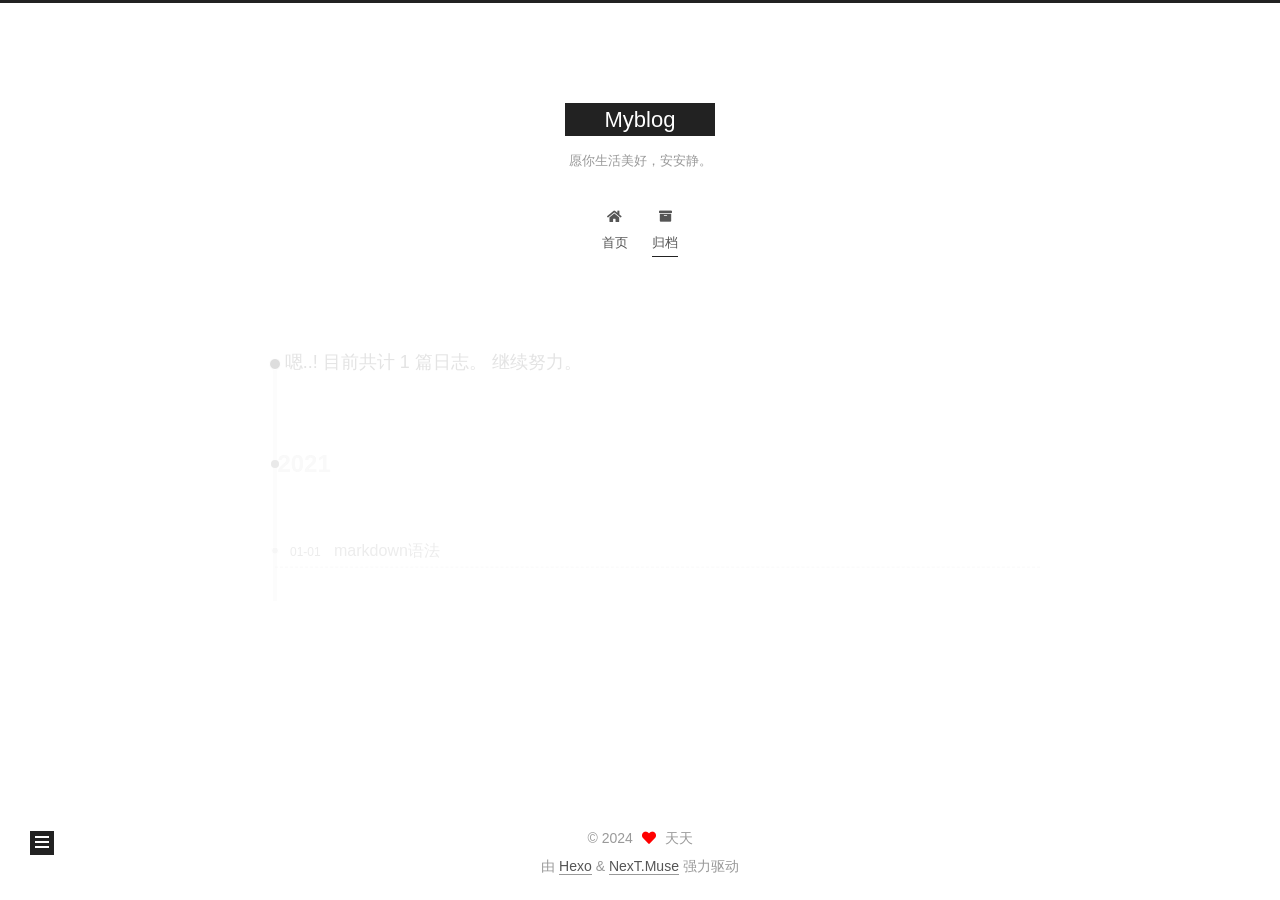
==== commit 452e1d73: "Site updated: 2024-05-01 17:30:16" ====
--- a/archives/index.html
+++ b/archives/index.html
@@ -152,12 +152,12 @@
   <div class="post-block">
     <div class="posts-collapse">
       <div class="collection-title">
-        <span class="collection-header">嗯..! 目前共计 2 篇日志。 继续努力。</span>
+        <span class="collection-header">嗯..! 目前共计 1 篇日志。 继续努力。</span>
       </div>
 
       
     <div class="collection-year">
-      <span class="collection-header">2024</span>
+      <span class="collection-header">2021</span>
     </div>
 
   <article itemscope itemtype="http://schema.org/Article">
@@ -165,35 +165,15 @@
 
       <div class="post-meta">
         <time itemprop="dateCreated"
-              datetime="2024-05-01T16:41:02+08:00"
-              content="2024-05-01">
-          05-01
+              datetime="2021-01-01T12:00:00+08:00"
+              content="2021-01-01">
+          01-01
         </time>
       </div>
 
       <div class="post-title">
-          <a class="post-title-link" href="/2024/05/01/%E7%94%9F%E6%B4%BB%E7%9A%84%E6%84%8F%E4%B9%89/" itemprop="url">
-            <span itemprop="name">生活的意义</span>
-          </a>
-      </div>
-
-    </header>
-  </article>
-
-  <article itemscope itemtype="http://schema.org/Article">
-    <header class="post-header">
-
-      <div class="post-meta">
-        <time itemprop="dateCreated"
-              datetime="2024-05-01T16:32:08+08:00"
-              content="2024-05-01">
-          05-01
-        </time>
-      </div>
-
-      <div class="post-title">
-          <a class="post-title-link" href="/2024/05/01/hello-world/" itemprop="url">
-            <span itemprop="name">Hello World</span>
+          <a class="post-title-link" href="/2021/01/01/markdown%E8%AF%AD%E6%B3%95/" itemprop="url">
+            <span itemprop="name">markdown语法</span>
           </a>
       </div>
 
@@ -272,7 +252,7 @@
       <div class="site-state-item site-state-posts">
           <a href="/archives/">
         
-          <span class="site-state-item-count">2</span>
+          <span class="site-state-item-count">1</span>
           <span class="site-state-item-name">日志</span>
         </a>
       </div>
--- a/css/main.css
+++ b/css/main.css
@@ -1168,7 +1168,7 @@
 }
 .links-of-author a::before,
 .links-of-author span.exturl::before {
-  background: #03b9cc;
+  background: #d90aff;
   border-radius: 50%;
   content: ' ';
   display: inline-block;
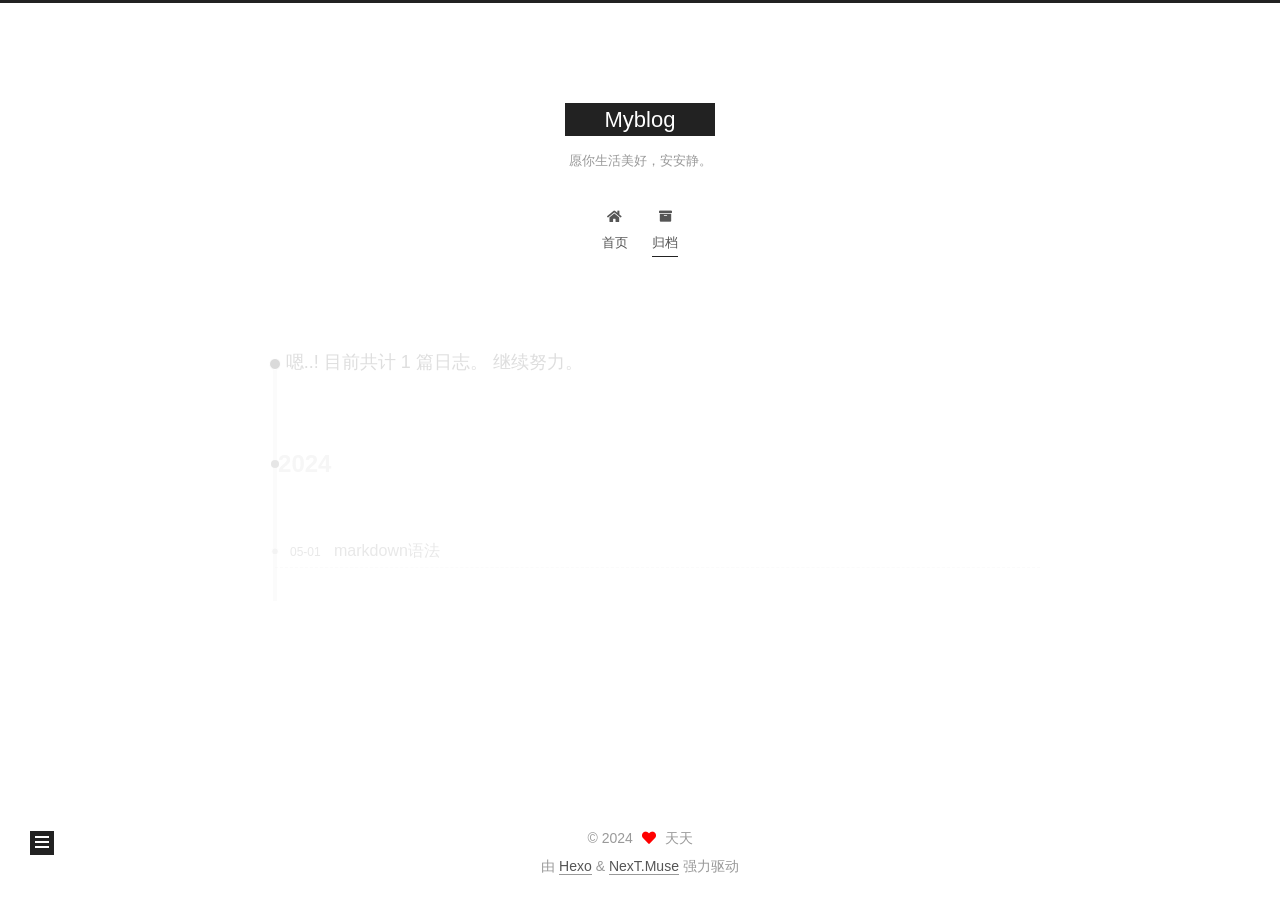
==== commit d52ef76d: "Site updated: 2024-05-01 17:47:51" ====
--- a/archives/index.html
+++ b/archives/index.html
@@ -157,7 +157,7 @@
 
       
     <div class="collection-year">
-      <span class="collection-header">2021</span>
+      <span class="collection-header">2024</span>
     </div>
 
   <article itemscope itemtype="http://schema.org/Article">
@@ -165,14 +165,14 @@
 
       <div class="post-meta">
         <time itemprop="dateCreated"
-              datetime="2021-01-01T12:00:00+08:00"
-              content="2021-01-01">
-          01-01
+              datetime="2024-05-01T05:00:00+08:00"
+              content="2024-05-01">
+          05-01
         </time>
       </div>
 
       <div class="post-title">
-          <a class="post-title-link" href="/2021/01/01/markdown%E8%AF%AD%E6%B3%95/" itemprop="url">
+          <a class="post-title-link" href="/2024/05/01/markdown%E8%AF%AD%E6%B3%95/" itemprop="url">
             <span itemprop="name">markdown语法</span>
           </a>
       </div>
--- a/css/main.css
+++ b/css/main.css
@@ -1168,7 +1168,7 @@
 }
 .links-of-author a::before,
 .links-of-author span.exturl::before {
-  background: #d90aff;
+  background: #f1ff4b;
   border-radius: 50%;
   content: ' ';
   display: inline-block;
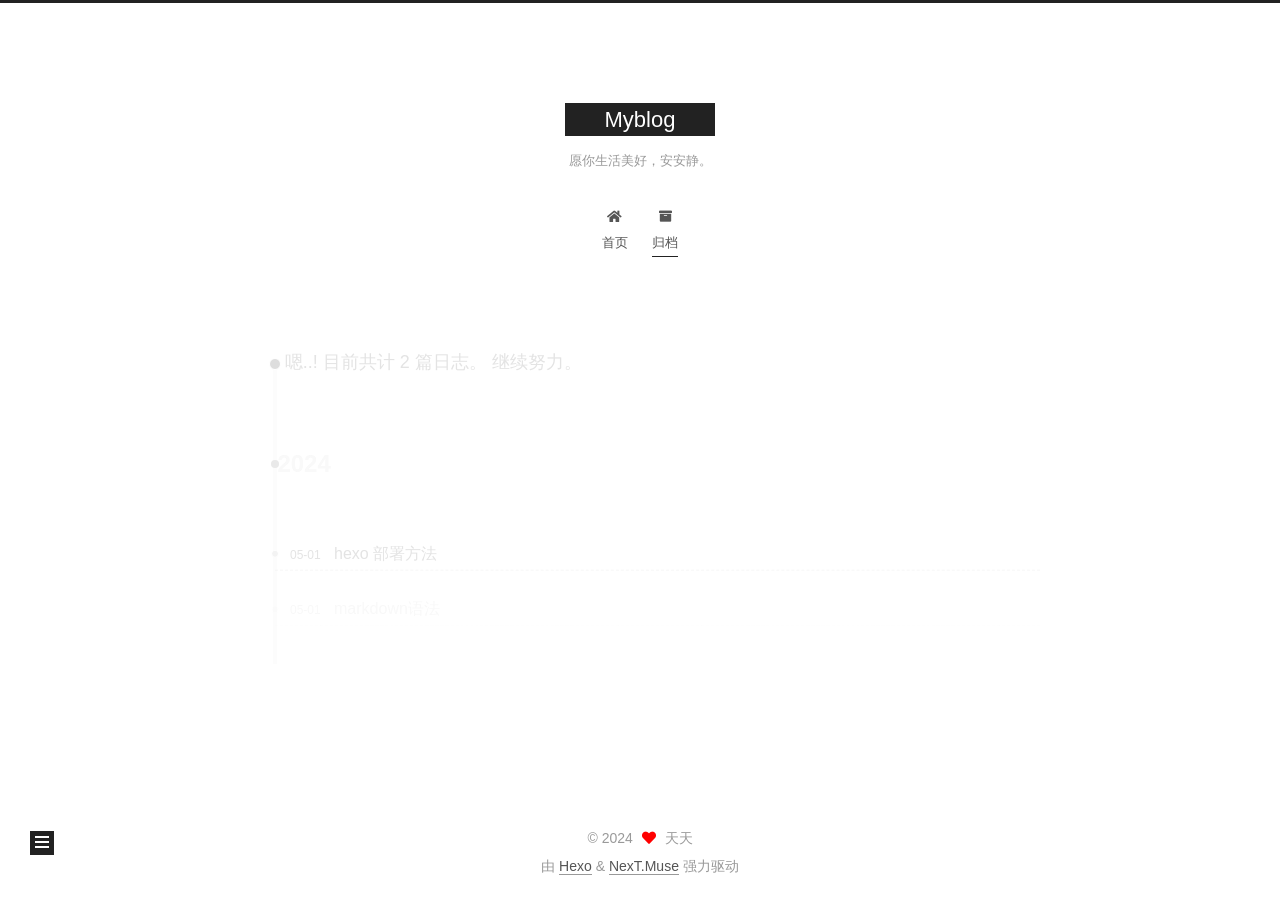
==== commit 5668e12a: "Site updated: 2024-05-01 19:04:40" ====
--- a/archives/index.html
+++ b/archives/index.html
@@ -152,13 +152,33 @@
   <div class="post-block">
     <div class="posts-collapse">
       <div class="collection-title">
-        <span class="collection-header">嗯..! 目前共计 1 篇日志。 继续努力。</span>
+        <span class="collection-header">嗯..! 目前共计 2 篇日志。 继续努力。</span>
       </div>
 
       
     <div class="collection-year">
       <span class="collection-header">2024</span>
     </div>
+
+  <article itemscope itemtype="http://schema.org/Article">
+    <header class="post-header">
+
+      <div class="post-meta">
+        <time itemprop="dateCreated"
+              datetime="2024-05-01T07:00:00+08:00"
+              content="2024-05-01">
+          05-01
+        </time>
+      </div>
+
+      <div class="post-title">
+          <a class="post-title-link" href="/2024/05/01/github-%E9%83%A8%E7%BD%B2hexo/" itemprop="url">
+            <span itemprop="name">hexo 部署方法</span>
+          </a>
+      </div>
+
+    </header>
+  </article>
 
   <article itemscope itemtype="http://schema.org/Article">
     <header class="post-header">
@@ -252,9 +272,13 @@
       <div class="site-state-item site-state-posts">
           <a href="/archives/">
         
-          <span class="site-state-item-count">1</span>
+          <span class="site-state-item-count">2</span>
           <span class="site-state-item-name">日志</span>
         </a>
+      </div>
+      <div class="site-state-item site-state-categories">
+        <span class="site-state-item-count">1</span>
+        <span class="site-state-item-name">分类</span>
       </div>
   </nav>
 </div>
--- a/css/main.css
+++ b/css/main.css
@@ -1168,7 +1168,7 @@
 }
 .links-of-author a::before,
 .links-of-author span.exturl::before {
-  background: #f1ff4b;
+  background: #ffff61;
   border-radius: 50%;
   content: ' ';
   display: inline-block;
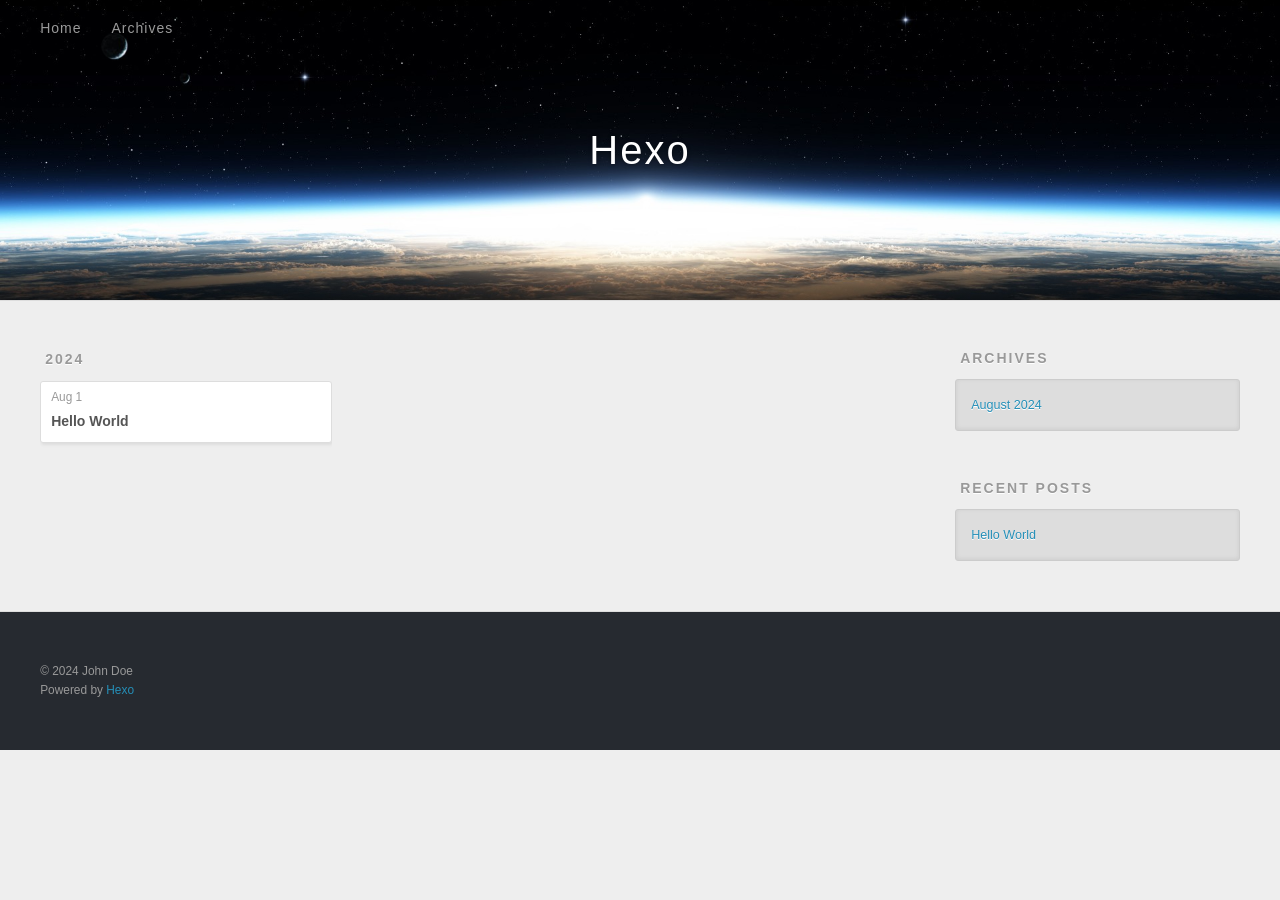
==== commit bd30b327: "Site updated: 2024-08-01 17:13:11" ====
--- a/archives/index.html
+++ b/archives/index.html
@@ -1,368 +1,185 @@
 <!DOCTYPE html>
-<html lang="zh-CN">
+<html>
 <head>
-  <meta charset="UTF-8">
-<meta name="viewport" content="width=device-width, initial-scale=1, maximum-scale=2">
-<meta name="theme-color" content="#222">
-<meta name="generator" content="Hexo 7.2.0">
-  <link rel="apple-touch-icon" sizes="180x180" href="/images/apple-touch-icon-next.png">
-  <link rel="icon" type="image/png" sizes="32x32" href="/images/favicon-32x32-next.png">
-  <link rel="icon" type="image/png" sizes="16x16" href="/images/favicon-16x16-next.png">
-  <link rel="mask-icon" href="/images/logo.svg" color="#222">
+  <meta charset="utf-8">
+  
+  
+  <title>Archives | Hexo</title>
+  <meta name="viewport" content="width=device-width, initial-scale=1, shrink-to-fit=no">
+  <meta property="og:type" content="website">
+<meta property="og:title" content="Hexo">
+<meta property="og:url" content="http://example.com/archives/index.html">
+<meta property="og:site_name" content="Hexo">
+<meta property="og:locale" content="en_US">
+<meta property="article:author" content="John Doe">
+<meta name="twitter:card" content="summary">
+  
+    <link rel="alternate" href="/atom.xml" title="Hexo" type="application/atom+xml">
+  
+  
+    <link rel="shortcut icon" href="/favicon.png">
+  
+  
+  
+<link rel="stylesheet" href="/css/style.css">
 
-<link rel="stylesheet" href="/css/main.css">
+  
+    
+<link rel="stylesheet" href="/fancybox/jquery.fancybox.min.css">
+
+  
+  
+<meta name="generator" content="Hexo 7.3.0"></head>
+
+<body>
+  <div id="container">
+    <div id="wrap">
+      <header id="header">
+  <div id="banner"></div>
+  <div id="header-outer" class="outer">
+    <div id="header-title" class="inner">
+      <h1 id="logo-wrap">
+        <a href="/" id="logo">Hexo</a>
+      </h1>
+      
+    </div>
+    <div id="header-inner" class="inner">
+      <nav id="main-nav">
+        <a id="main-nav-toggle" class="nav-icon"><span class="fa fa-bars"></span></a>
+        
+          <a class="main-nav-link" href="/">Home</a>
+        
+          <a class="main-nav-link" href="/archives">Archives</a>
+        
+      </nav>
+      <nav id="sub-nav">
+        
+        
+          <a class="nav-icon" href="/atom.xml" title="RSS Feed"><span class="fa fa-rss"></span></a>
+        
+        <a class="nav-icon nav-search-btn" title="Search"><span class="fa fa-search"></span></a>
+      </nav>
+      <div id="search-form-wrap">
+        <form action="//google.com/search" method="get" accept-charset="UTF-8" class="search-form"><input type="search" name="q" class="search-form-input" placeholder="Search"><button type="submit" class="search-form-submit">&#xF002;</button><input type="hidden" name="sitesearch" value="http://example.com"></form>
+      </div>
+    </div>
+  </div>
+</header>
+
+      <div class="outer">
+        <section id="main">
+  
+  
+    
+    
+      
+      
+      <section class="archives-wrap">
+        <div class="archive-year-wrap">
+          <a href="/archives/2024" class="archive-year">2024</a>
+        </div>
+        <div class="archives">
+    
+    <article class="archive-article archive-type-post">
+  <div class="archive-article-inner">
+    <header class="archive-article-header">
+      <a href="/2024/08/01/hello-world/" class="archive-article-date">
+  <time class="dt-published" datetime="2024-08-01T08:28:10.724Z" itemprop="datePublished">Aug 1</time>
+</a>
+      
+  
+    <h1 itemprop="name">
+      <a class="archive-article-title" href="/2024/08/01/hello-world/">Hello World</a>
+    </h1>
+  
+
+    </header>
+  </div>
+</article>
+  
+  
+    </div></section>
+  
 
 
-<link rel="stylesheet" href="/lib/font-awesome/css/all.min.css">
+</section>
+        
+          <aside id="sidebar">
+  
+    
 
-<script id="hexo-configurations">
-    var NexT = window.NexT || {};
-    var CONFIG = {"hostname":"example.com","root":"/","scheme":"Muse","version":"7.8.0","exturl":false,"sidebar":{"position":"left","display":"post","padding":18,"offset":12,"onmobile":false},"copycode":{"enable":false,"show_result":false,"style":null},"back2top":{"enable":true,"sidebar":false,"scrollpercent":false},"bookmark":{"enable":false,"color":"#222","save":"auto"},"fancybox":false,"mediumzoom":false,"lazyload":false,"pangu":false,"comments":{"style":"tabs","active":null,"storage":true,"lazyload":false,"nav":null},"algolia":{"hits":{"per_page":10},"labels":{"input_placeholder":"Search for Posts","hits_empty":"We didn't find any results for the search: ${query}","hits_stats":"${hits} results found in ${time} ms"}},"localsearch":{"enable":false,"trigger":"auto","top_n_per_article":1,"unescape":false,"preload":false},"motion":{"enable":true,"async":false,"transition":{"post_block":"fadeIn","post_header":"slideDownIn","post_body":"slideDownIn","coll_header":"slideLeftIn","sidebar":"slideUpIn"}}};
-  </script>
+  
+    
 
-  <meta name="description" content="博客">
-<meta property="og:type" content="website">
-<meta property="og:title" content="Myblog">
-<meta property="og:url" content="http://example.com/archives/index.html">
-<meta property="og:site_name" content="Myblog">
-<meta property="og:description" content="博客">
-<meta property="og:locale" content="zh_CN">
-<meta property="article:author" content="天天">
-<meta property="article:tag" content="博客">
-<meta name="twitter:card" content="summary">
-
-<link rel="canonical" href="http://example.com/archives/">
+  
+    
+  
+    
+  <div class="widget-wrap">
+    <h3 class="widget-title">Archives</h3>
+    <div class="widget">
+      <ul class="archive-list"><li class="archive-list-item"><a class="archive-list-link" href="/archives/2024/08/">August 2024</a></li></ul>
+    </div>
+  </div>
 
 
-<script id="page-configurations">
-  // https://hexo.io/docs/variables.html
-  CONFIG.page = {
-    sidebar: "",
-    isHome : false,
-    isPost : false,
-    lang   : 'zh-CN'
-  };
-</script>
+  
+    
+  <div class="widget-wrap">
+    <h3 class="widget-title">Recent Posts</h3>
+    <div class="widget">
+      <ul>
+        
+          <li>
+            <a href="/2024/08/01/hello-world/">Hello World</a>
+          </li>
+        
+      </ul>
+    </div>
+  </div>
 
-  <title>归档 | Myblog</title>
   
+</aside>
+        
+      </div>
+      <footer id="footer">
+  
+  <div class="outer">
+    <div id="footer-info" class="inner">
+      
+      &copy; 2024 John Doe<br>
+      Powered by <a href="https://hexo.io/" target="_blank">Hexo</a>
+    </div>
+  </div>
+</footer>
+
+    </div>
+    <nav id="mobile-nav">
+  
+    <a href="/" class="mobile-nav-link">Home</a>
+  
+    <a href="/archives" class="mobile-nav-link">Archives</a>
+  
+</nav>
+    
+
+
+<script src="/js/jquery-3.6.4.min.js"></script>
+
+
+
+  
+<script src="/fancybox/jquery.fancybox.min.js"></script>
+
+
+
+
+<script src="/js/script.js"></script>
 
 
 
 
 
-
-  <noscript>
-  <style>
-  .use-motion .brand,
-  .use-motion .menu-item,
-  .sidebar-inner,
-  .use-motion .post-block,
-  .use-motion .pagination,
-  .use-motion .comments,
-  .use-motion .post-header,
-  .use-motion .post-body,
-  .use-motion .collection-header { opacity: initial; }
-
-  .use-motion .site-title,
-  .use-motion .site-subtitle {
-    opacity: initial;
-    top: initial;
-  }
-
-  .use-motion .logo-line-before i { left: initial; }
-  .use-motion .logo-line-after i { right: initial; }
-  </style>
-</noscript>
-
-</head>
-
-<body itemscope itemtype="http://schema.org/WebPage">
-  <div class="container use-motion">
-    <div class="headband"></div>
-
-    <header class="header" itemscope itemtype="http://schema.org/WPHeader">
-      <div class="header-inner"><div class="site-brand-container">
-  <div class="site-nav-toggle">
-    <div class="toggle" aria-label="切换导航栏">
-      <span class="toggle-line toggle-line-first"></span>
-      <span class="toggle-line toggle-line-middle"></span>
-      <span class="toggle-line toggle-line-last"></span>
-    </div>
   </div>
-
-  <div class="site-meta">
-
-    <a href="/" class="brand" rel="start">
-      <span class="logo-line-before"><i></i></span>
-      <h1 class="site-title">Myblog</h1>
-      <span class="logo-line-after"><i></i></span>
-    </a>
-      <p class="site-subtitle" itemprop="description">愿你生活美好，安安静。</p>
-  </div>
-
-  <div class="site-nav-right">
-    <div class="toggle popup-trigger">
-    </div>
-  </div>
-</div>
-
-
-
-
-<nav class="site-nav">
-  <ul id="menu" class="main-menu menu">
-        <li class="menu-item menu-item-home">
-
-    <a href="/" rel="section"><i class="fa fa-home fa-fw"></i>首页</a>
-
-  </li>
-        <li class="menu-item menu-item-archives">
-
-    <a href="/archives/" rel="section"><i class="fa fa-archive fa-fw"></i>归档</a>
-
-  </li>
-  </ul>
-</nav>
-
-
-
-
-</div>
-    </header>
-
-    
-  <div class="back-to-top">
-    <i class="fa fa-arrow-up"></i>
-    <span>0%</span>
-  </div>
-
-
-    <main class="main">
-      <div class="main-inner">
-        <div class="content-wrap">
-          
-
-          <div class="content archive">
-            
-
-  
-  
-  
-  <div class="post-block">
-    <div class="posts-collapse">
-      <div class="collection-title">
-        <span class="collection-header">嗯..! 目前共计 2 篇日志。 继续努力。</span>
-      </div>
-
-      
-    <div class="collection-year">
-      <span class="collection-header">2024</span>
-    </div>
-
-  <article itemscope itemtype="http://schema.org/Article">
-    <header class="post-header">
-
-      <div class="post-meta">
-        <time itemprop="dateCreated"
-              datetime="2024-05-01T07:00:00+08:00"
-              content="2024-05-01">
-          05-01
-        </time>
-      </div>
-
-      <div class="post-title">
-          <a class="post-title-link" href="/2024/05/01/github-%E9%83%A8%E7%BD%B2hexo/" itemprop="url">
-            <span itemprop="name">hexo 部署方法</span>
-          </a>
-      </div>
-
-    </header>
-  </article>
-
-  <article itemscope itemtype="http://schema.org/Article">
-    <header class="post-header">
-
-      <div class="post-meta">
-        <time itemprop="dateCreated"
-              datetime="2024-05-01T05:00:00+08:00"
-              content="2024-05-01">
-          05-01
-        </time>
-      </div>
-
-      <div class="post-title">
-          <a class="post-title-link" href="/2024/05/01/markdown%E8%AF%AD%E6%B3%95/" itemprop="url">
-            <span itemprop="name">markdown语法</span>
-          </a>
-      </div>
-
-    </header>
-  </article>
-
-
-    </div>
-  </div>
-  
-  
-  
-
-  
-
-
-
-          </div>
-          
-
-<script>
-  window.addEventListener('tabs:register', () => {
-    let { activeClass } = CONFIG.comments;
-    if (CONFIG.comments.storage) {
-      activeClass = localStorage.getItem('comments_active') || activeClass;
-    }
-    if (activeClass) {
-      let activeTab = document.querySelector(`a[href="#comment-${activeClass}"]`);
-      if (activeTab) {
-        activeTab.click();
-      }
-    }
-  });
-  if (CONFIG.comments.storage) {
-    window.addEventListener('tabs:click', event => {
-      if (!event.target.matches('.tabs-comment .tab-content .tab-pane')) return;
-      let commentClass = event.target.classList[1];
-      localStorage.setItem('comments_active', commentClass);
-    });
-  }
-</script>
-
-        </div>
-          
-  
-  <div class="toggle sidebar-toggle">
-    <span class="toggle-line toggle-line-first"></span>
-    <span class="toggle-line toggle-line-middle"></span>
-    <span class="toggle-line toggle-line-last"></span>
-  </div>
-
-  <aside class="sidebar">
-    <div class="sidebar-inner">
-
-      <ul class="sidebar-nav motion-element">
-        <li class="sidebar-nav-toc">
-          文章目录
-        </li>
-        <li class="sidebar-nav-overview">
-          站点概览
-        </li>
-      </ul>
-
-      <!--noindex-->
-      <div class="post-toc-wrap sidebar-panel">
-      </div>
-      <!--/noindex-->
-
-      <div class="site-overview-wrap sidebar-panel">
-        <div class="site-author motion-element" itemprop="author" itemscope itemtype="http://schema.org/Person">
-  <p class="site-author-name" itemprop="name">天天</p>
-  <div class="site-description" itemprop="description">博客</div>
-</div>
-<div class="site-state-wrap motion-element">
-  <nav class="site-state">
-      <div class="site-state-item site-state-posts">
-          <a href="/archives/">
-        
-          <span class="site-state-item-count">2</span>
-          <span class="site-state-item-name">日志</span>
-        </a>
-      </div>
-      <div class="site-state-item site-state-categories">
-        <span class="site-state-item-count">1</span>
-        <span class="site-state-item-name">分类</span>
-      </div>
-  </nav>
-</div>
-
-
-
-      </div>
-
-    </div>
-  </aside>
-  <div id="sidebar-dimmer"></div>
-
-
-      </div>
-    </main>
-
-    <footer class="footer">
-      <div class="footer-inner">
-        
-
-        
-
-<div class="copyright">
-  
-  &copy; 
-  <span itemprop="copyrightYear">2024</span>
-  <span class="with-love">
-    <i class="fa fa-heart"></i>
-  </span>
-  <span class="author" itemprop="copyrightHolder">天天</span>
-</div>
-  <div class="powered-by">由 <a href="https://hexo.io/" class="theme-link" rel="noopener" target="_blank">Hexo</a> & <a href="https://muse.theme-next.org/" class="theme-link" rel="noopener" target="_blank">NexT.Muse</a> 强力驱动
-  </div>
-
-        
-
-
-
-
-
-
-
-
-      </div>
-    </footer>
-  </div>
-
-  
-  <script src="/lib/anime.min.js"></script>
-  <script src="/lib/velocity/velocity.min.js"></script>
-  <script src="/lib/velocity/velocity.ui.min.js"></script>
-
-<script src="/js/utils.js"></script>
-
-<script src="/js/motion.js"></script>
-
-
-<script src="/js/schemes/muse.js"></script>
-
-
-<script src="/js/next-boot.js"></script>
-
-
-
-
-  
-
-
-
-
-
-
-
-
-
-
-
-
-
-
-
-  
-
-  
-
 </body>
-</html>
+</html>
--- a/css/style.css
+++ b/css/style.css
@@ -0,0 +1,1346 @@
+body {
+  width: 100%;
+}
+body:before,
+body:after {
+  content: "";
+  display: table;
+}
+body:after {
+  clear: both;
+}
+html,
+body,
+div,
+span,
+applet,
+object,
+iframe,
+h1,
+h2,
+h3,
+h4,
+h5,
+h6,
+p,
+blockquote,
+pre,
+a,
+abbr,
+acronym,
+address,
+big,
+cite,
+code,
+del,
+dfn,
+em,
+img,
+ins,
+kbd,
+q,
+s,
+samp,
+small,
+strike,
+strong,
+sub,
+sup,
+tt,
+var,
+dl,
+dt,
+dd,
+ol,
+ul,
+li,
+fieldset,
+form,
+label,
+legend,
+table,
+caption,
+tbody,
+tfoot,
+thead,
+tr,
+th,
+td {
+  margin: 0;
+  padding: 0;
+  border: 0;
+  outline: 0;
+  font-weight: inherit;
+  font-style: inherit;
+  font-family: inherit;
+  font-size: 100%;
+  vertical-align: baseline;
+}
+body {
+  line-height: 1;
+  color: #000;
+  background: #fff;
+}
+ol,
+ul {
+  list-style: none;
+}
+table {
+  border-collapse: separate;
+  border-spacing: 0;
+  vertical-align: middle;
+}
+caption,
+th,
+td {
+  text-align: left;
+  font-weight: normal;
+  vertical-align: middle;
+}
+a img {
+  border: none;
+}
+input,
+button {
+  margin: 0;
+  padding: 0;
+}
+input::-moz-focus-inner,
+button::-moz-focus-inner {
+  border: 0;
+  padding: 0;
+}
+html,
+body,
+#container {
+  height: 100%;
+}
+body {
+  background: #eee;
+  font: 14px -apple-system, BlinkMacSystemFont, "Segoe UI", "Roboto", "Oxygen", "Ubuntu", "Cantarell", "Fira Sans", "Droid Sans", "Helvetica Neue", sans-serif;
+  -webkit-text-size-adjust: 100%;
+}
+.outer {
+  max-width: 1220px;
+  margin: 0 auto;
+  padding: 0 20px;
+}
+.outer:before,
+.outer:after {
+  content: "";
+  display: table;
+}
+.outer:after {
+  clear: both;
+}
+.inner {
+  display: inline;
+  float: left;
+  width: 98.33333333333333%;
+  margin: 0 0.833333333333333%;
+}
+.left,
+.alignleft {
+  float: left;
+}
+.right,
+.alignright {
+  float: right;
+}
+.clear {
+  clear: both;
+}
+#container {
+  position: relative;
+}
+.mobile-nav-on {
+  overflow: hidden;
+}
+#wrap {
+  height: 100%;
+  width: 100%;
+  position: absolute;
+  top: 0;
+  left: 0;
+  -webkit-transition: 0.2s ease-out;
+  -moz-transition: 0.2s ease-out;
+  -ms-transition: 0.2s ease-out;
+  transition: 0.2s ease-out;
+  z-index: 1;
+  background: #eee;
+}
+.mobile-nav-on #wrap {
+  left: 280px;
+}
+@media screen and (min-width: 768px) {
+  #main {
+    display: inline;
+    float: left;
+    width: 73.33333333333333%;
+    margin: 0 0.833333333333333%;
+  }
+}
+.article-date,
+.article-category-link,
+.archive-year,
+.widget-title {
+  text-decoration: none;
+  text-transform: uppercase;
+  letter-spacing: 2px;
+  color: #999;
+  margin-bottom: 1em;
+  margin-left: 5px;
+  line-height: 1em;
+  text-shadow: 0 1px #fff;
+  font-weight: bold;
+}
+.article-inner,
+.archive-article-inner {
+  background: #fff;
+  -webkit-box-shadow: 1px 2px 3px #ddd;
+  box-shadow: 1px 2px 3px #ddd;
+  border: 1px solid #ddd;
+  border-radius: 3px;
+}
+.article-entry h1,
+.widget h1 {
+  font-size: 2em;
+}
+.article-entry h2,
+.widget h2 {
+  font-size: 1.5em;
+}
+.article-entry h3,
+.widget h3 {
+  font-size: 1.3em;
+}
+.article-entry h4,
+.widget h4 {
+  font-size: 1.2em;
+}
+.article-entry h5,
+.widget h5 {
+  font-size: 1em;
+}
+.article-entry h6,
+.widget h6 {
+  font-size: 1em;
+  color: #999;
+}
+.article-entry hr,
+.widget hr {
+  border: 1px dashed #ddd;
+}
+.article-entry strong,
+.widget strong {
+  font-weight: bold;
+}
+.article-entry em,
+.widget em,
+.article-entry cite,
+.widget cite {
+  font-style: italic;
+}
+.article-entry sup,
+.widget sup,
+.article-entry sub,
+.widget sub {
+  font-size: 0.75em;
+  line-height: 0;
+  position: relative;
+  vertical-align: baseline;
+}
+.article-entry sup,
+.widget sup {
+  top: -0.5em;
+}
+.article-entry sub,
+.widget sub {
+  bottom: -0.2em;
+}
+.article-entry small,
+.widget small {
+  font-size: 0.85em;
+}
+.article-entry acronym,
+.widget acronym,
+.article-entry abbr,
+.widget abbr {
+  border-bottom: 1px dotted;
+}
+.article-entry ul,
+.widget ul,
+.article-entry ol,
+.widget ol,
+.article-entry dl,
+.widget dl {
+  margin: 0 20px;
+  line-height: 1.6em;
+}
+.article-entry ul ul,
+.widget ul ul,
+.article-entry ol ul,
+.widget ol ul,
+.article-entry ul ol,
+.widget ul ol,
+.article-entry ol ol,
+.widget ol ol {
+  margin-top: 0;
+  margin-bottom: 0;
+}
+.article-entry ul,
+.widget ul {
+  list-style: disc;
+}
+.article-entry ol,
+.widget ol {
+  list-style: decimal;
+}
+.article-entry dt,
+.widget dt {
+  font-weight: bold;
+}
+#header {
+  height: 300px;
+  position: relative;
+  border-bottom: 1px solid #ddd;
+}
+#header:before,
+#header:after {
+  content: "";
+  position: absolute;
+  left: 0;
+  right: 0;
+  height: 40px;
+}
+#header:before {
+  top: 0;
+  background: -webkit-linear-gradient(rgba(0,0,0,0.2), transparent);
+  background: -moz-linear-gradient(rgba(0,0,0,0.2), transparent);
+  background: -ms-linear-gradient(rgba(0,0,0,0.2), transparent);
+  background: linear-gradient(rgba(0,0,0,0.2), transparent);
+}
+#header:after {
+  bottom: 0;
+  background: -webkit-linear-gradient(transparent, rgba(0,0,0,0.2));
+  background: -moz-linear-gradient(transparent, rgba(0,0,0,0.2));
+  background: -ms-linear-gradient(transparent, rgba(0,0,0,0.2));
+  background: linear-gradient(transparent, rgba(0,0,0,0.2));
+}
+#header-outer {
+  height: 100%;
+  position: relative;
+}
+#header-inner {
+  position: relative;
+  overflow: hidden;
+}
+#banner {
+  position: absolute;
+  top: 0;
+  left: 0;
+  width: 100%;
+  height: 100%;
+  background: url("images/banner.jpg") center #000;
+  background-size: cover;
+  z-index: -1;
+}
+#header-title {
+  text-align: center;
+  height: 40px;
+  position: absolute;
+  top: 50%;
+  left: 0;
+  margin-top: -20px;
+}
+#logo,
+#subtitle {
+  text-decoration: none;
+  color: #fff;
+  font-weight: 300;
+  text-shadow: 0 1px 4px rgba(0,0,0,0.3);
+}
+#logo {
+  font-size: 40px;
+  line-height: 40px;
+  letter-spacing: 2px;
+}
+#subtitle {
+  font-size: 16px;
+  line-height: 16px;
+  letter-spacing: 1px;
+}
+#subtitle-wrap {
+  margin-top: 16px;
+}
+#main-nav {
+  float: left;
+  margin-left: -15px;
+}
+.nav-icon,
+.main-nav-link {
+  float: left;
+  color: #fff;
+  opacity: 0.6;
+  text-decoration: none;
+  text-shadow: 0 1px rgba(0,0,0,0.2);
+  -webkit-transition: opacity 0.2s;
+  -moz-transition: opacity 0.2s;
+  -ms-transition: opacity 0.2s;
+  transition: opacity 0.2s;
+  display: block;
+  padding: 20px 15px;
+}
+.nav-icon:hover,
+.main-nav-link:hover {
+  opacity: 1;
+}
+.nav-icon {
+  text-align: center;
+  font-size: 14px;
+  width: 14px;
+  height: 14px;
+  padding: 20px 15px;
+  position: relative;
+  cursor: pointer;
+}
+.main-nav-link {
+  font-weight: 300;
+  letter-spacing: 1px;
+}
+@media screen and (max-width: 479px) {
+  .main-nav-link {
+    display: none;
+  }
+}
+#main-nav-toggle {
+  display: none;
+}
+@media screen and (max-width: 479px) {
+  #main-nav-toggle {
+    display: block;
+  }
+}
+#sub-nav {
+  float: right;
+  margin-right: -15px;
+}
+#search-form-wrap {
+  position: absolute;
+  top: 15px;
+  width: 150px;
+  height: 30px;
+  right: -150px;
+  opacity: 0;
+  -webkit-transition: 0.2s ease-out;
+  -moz-transition: 0.2s ease-out;
+  -ms-transition: 0.2s ease-out;
+  transition: 0.2s ease-out;
+}
+#search-form-wrap.on {
+  opacity: 1;
+  right: 0;
+}
+@media screen and (max-width: 479px) {
+  #search-form-wrap {
+    width: 100%;
+    right: -100%;
+  }
+}
+.search-form {
+  position: absolute;
+  top: 0;
+  left: 0;
+  right: 0;
+  background: #fff;
+  padding: 5px 15px;
+  border-radius: 15px;
+  -webkit-box-shadow: 0 0 10px rgba(0,0,0,0.3);
+  box-shadow: 0 0 10px rgba(0,0,0,0.3);
+}
+.search-form-input {
+  border: none;
+  background: none;
+  color: #555;
+  width: 100%;
+  font: 13px -apple-system, BlinkMacSystemFont, "Segoe UI", "Roboto", "Oxygen", "Ubuntu", "Cantarell", "Fira Sans", "Droid Sans", "Helvetica Neue", sans-serif;
+  outline: none;
+}
+.search-form-input::-webkit-search-results-decoration,
+.search-form-input::-webkit-search-cancel-button {
+  -webkit-appearance: none;
+}
+.search-form-submit {
+  position: absolute;
+  top: 50%;
+  right: 10px;
+  margin-top: -7px;
+  font: 13px ForkAwesome;
+  border: none;
+  background: none;
+  color: #bbb;
+  cursor: pointer;
+}
+.search-form-submit:hover,
+.search-form-submit:focus {
+  color: #777;
+}
+.article {
+  margin: 50px 0;
+}
+.article-inner {
+  overflow: hidden;
+}
+.article-meta:before,
+.article-meta:after {
+  content: "";
+  display: table;
+}
+.article-meta:after {
+  clear: both;
+}
+.article-date {
+  float: left;
+}
+.article-category {
+  float: left;
+  line-height: 1em;
+  color: #ccc;
+  text-shadow: 0 1px #fff;
+  margin-left: 8px;
+}
+.article-category:before {
+  content: "\2022";
+}
+.article-category-link {
+  margin: 0 12px 1em;
+}
+.article-header {
+  padding: 20px 20px 0;
+}
+.article-title {
+  text-decoration: none;
+  font-size: 2em;
+  font-weight: bold;
+  color: #555;
+  line-height: 1.1em;
+  -webkit-transition: color 0.2s;
+  -moz-transition: color 0.2s;
+  -ms-transition: color 0.2s;
+  transition: color 0.2s;
+}
+a.article-title:hover {
+  color: #258fb8;
+}
+.article-entry {
+  color: #555;
+  padding: 0 20px;
+}
+.article-entry:before,
+.article-entry:after {
+  content: "";
+  display: table;
+}
+.article-entry:after {
+  clear: both;
+}
+.article-entry p,
+.article-entry table {
+  line-height: 1.6em;
+  margin: 1.6em 0;
+}
+.article-entry h1,
+.article-entry h2,
+.article-entry h3,
+.article-entry h4,
+.article-entry h5,
+.article-entry h6 {
+  font-weight: bold;
+}
+.article-entry h1,
+.article-entry h2,
+.article-entry h3,
+.article-entry h4,
+.article-entry h5,
+.article-entry h6 {
+  line-height: 1.1em;
+  margin: 1.1em 0;
+}
+.article-entry a {
+  color: #258fb8;
+  text-decoration: none;
+}
+.article-entry a:hover {
+  text-decoration: underline;
+}
+.article-entry ul,
+.article-entry ol,
+.article-entry dl {
+  margin-top: 1.6em;
+  margin-bottom: 1.6em;
+}
+.article-entry img,
+.article-entry video {
+  max-width: 100%;
+  height: auto;
+  display: block;
+  margin: auto;
+}
+.article-entry iframe {
+  border: none;
+}
+.article-entry table {
+  width: 100%;
+  border-collapse: collapse;
+  border-spacing: 0;
+}
+.article-entry th {
+  font-weight: bold;
+  border-bottom: 3px solid #ddd;
+  padding-bottom: 0.5em;
+}
+.article-entry td {
+  border-bottom: 1px solid #ddd;
+  padding: 10px 0;
+}
+.article-entry blockquote {
+  font-family: Georgia, "Times New Roman", serif;
+  margin: 1.6em 20px;
+  text-align: center;
+}
+.article-entry blockquote footer {
+  font-size: 14px;
+  margin: 1.6em 0;
+  font-family: -apple-system, BlinkMacSystemFont, "Segoe UI", "Roboto", "Oxygen", "Ubuntu", "Cantarell", "Fira Sans", "Droid Sans", "Helvetica Neue", sans-serif;
+}
+.article-entry blockquote footer cite:before {
+  content: "—";
+  padding: 0 0.5em;
+}
+.article-entry .pullquote {
+  text-align: left;
+  width: 45%;
+  margin: 0;
+}
+.article-entry .pullquote.left {
+  margin-left: 0.5em;
+  margin-right: 1em;
+}
+.article-entry .pullquote.right {
+  margin-right: 0.5em;
+  margin-left: 1em;
+}
+.article-entry .caption {
+  color: #999;
+  display: block;
+  font-size: 0.9em;
+  margin-top: 0.5em;
+  position: relative;
+  text-align: center;
+}
+.article-entry .video-container {
+  position: relative;
+  padding-top: 56.25%;
+  height: 0;
+  overflow: hidden;
+}
+.article-entry .video-container iframe,
+.article-entry .video-container object,
+.article-entry .video-container embed {
+  position: absolute;
+  top: 0;
+  left: 0;
+  width: 100%;
+  height: 100%;
+  margin-top: 0;
+}
+.article-more-link a {
+  display: inline-block;
+  line-height: 1em;
+  padding: 6px 15px;
+  border-radius: 15px;
+  background: #eee;
+  color: #999;
+  text-shadow: 0 1px #fff;
+  text-decoration: none;
+}
+.article-more-link a:hover {
+  background: #258fb8;
+  color: #fff;
+  text-decoration: none;
+  text-shadow: 0 1px #1e7293;
+}
+.article-footer {
+  font-size: 0.85em;
+  line-height: 1.6em;
+  border-top: 1px solid #ddd;
+  padding-top: 1.6em;
+  margin: 0 20px 20px;
+}
+.article-footer:before,
+.article-footer:after {
+  content: "";
+  display: table;
+}
+.article-footer:after {
+  clear: both;
+}
+.article-footer a {
+  color: #999;
+  text-decoration: none;
+}
+.article-footer a:hover {
+  color: #555;
+}
+.article-tag-list-item {
+  float: left;
+  margin-right: 10px;
+}
+.article-tag-list-link:before {
+  content: "#";
+}
+.article-comment-link {
+  float: right;
+}
+.article-comment-link:before {
+  padding-right: 8px;
+}
+.article-share-link {
+  cursor: pointer;
+  float: right;
+  margin-left: 20px;
+}
+.article-share-link:before {
+  padding-right: 6px;
+}
+#article-nav {
+  position: relative;
+}
+#article-nav:before,
+#article-nav:after {
+  content: "";
+  display: table;
+}
+#article-nav:after {
+  clear: both;
+}
+@media screen and (min-width: 768px) {
+  #article-nav {
+    margin: 50px 0;
+  }
+  #article-nav:before {
+    width: 8px;
+    height: 8px;
+    position: absolute;
+    top: 50%;
+    left: 50%;
+    margin-top: -4px;
+    margin-left: -4px;
+    content: "";
+    border-radius: 50%;
+    background: #ddd;
+    -webkit-box-shadow: 0 1px 2px #fff;
+    box-shadow: 0 1px 2px #fff;
+  }
+}
+.article-nav-link-wrap {
+  text-decoration: none;
+  text-shadow: 0 1px #fff;
+  color: #999;
+  -webkit-box-sizing: border-box;
+  -moz-box-sizing: border-box;
+  box-sizing: border-box;
+  margin-top: 50px;
+  text-align: center;
+  display: block;
+}
+.article-nav-link-wrap:hover {
+  color: #555;
+}
+@media screen and (min-width: 768px) {
+  .article-nav-link-wrap {
+    width: 50%;
+    margin-top: 0;
+  }
+}
+@media screen and (min-width: 768px) {
+  #article-nav-newer {
+    float: left;
+    text-align: right;
+    padding-right: 20px;
+  }
+}
+@media screen and (min-width: 768px) {
+  #article-nav-older {
+    float: right;
+    text-align: left;
+    padding-left: 20px;
+  }
+}
+.article-nav-caption {
+  text-transform: uppercase;
+  letter-spacing: 2px;
+  color: #ddd;
+  line-height: 1em;
+  font-weight: bold;
+}
+#article-nav-newer .article-nav-caption {
+  margin-right: -2px;
+}
+.article-nav-title {
+  font-size: 0.85em;
+  line-height: 1.6em;
+  margin-top: 0.5em;
+}
+.article-share-box {
+  position: absolute;
+  display: none;
+  background: #fff;
+  -webkit-box-shadow: 1px 2px 10px rgba(0,0,0,0.2);
+  box-shadow: 1px 2px 10px rgba(0,0,0,0.2);
+  border-radius: 3px;
+  margin-left: -145px;
+  overflow: hidden;
+  z-index: 1;
+}
+.article-share-box.on {
+  display: block;
+}
+.article-share-input {
+  width: 100%;
+  background: none;
+  -webkit-box-sizing: border-box;
+  -moz-box-sizing: border-box;
+  box-sizing: border-box;
+  font: 14px -apple-system, BlinkMacSystemFont, "Segoe UI", "Roboto", "Oxygen", "Ubuntu", "Cantarell", "Fira Sans", "Droid Sans", "Helvetica Neue", sans-serif;
+  padding: 0 15px;
+  color: #555;
+  outline: none;
+  border: 1px solid #ddd;
+  border-radius: 3px 3px 0 0;
+  height: 36px;
+  line-height: 36px;
+}
+.article-share-links {
+  background: #eee;
+}
+.article-share-links:before,
+.article-share-links:after {
+  content: "";
+  display: table;
+}
+.article-share-links:after {
+  clear: both;
+}
+.article-share-twitter,
+.article-share-facebook,
+.article-share-pinterest,
+.article-share-linkedin {
+  width: 50px;
+  height: 36px;
+  display: block;
+  float: left;
+  position: relative;
+  color: #999;
+  text-shadow: 0 1px #fff;
+}
+.article-share-twitter:before,
+.article-share-facebook:before,
+.article-share-pinterest:before,
+.article-share-linkedin:before {
+  font-size: 20px;
+  width: 20px;
+  height: 20px;
+  position: absolute;
+  top: 50%;
+  left: 50%;
+  margin-top: -10px;
+  margin-left: -10px;
+  text-align: center;
+}
+.article-share-twitter:hover,
+.article-share-facebook:hover,
+.article-share-pinterest:hover,
+.article-share-linkedin:hover {
+  color: #fff;
+}
+.article-share-twitter:hover {
+  background: #00aced;
+  text-shadow: 0 1px #008abe;
+}
+.article-share-facebook:hover {
+  background: #3b5998;
+  text-shadow: 0 1px #2f477a;
+}
+.article-share-pinterest:hover {
+  background: #cb2027;
+  text-shadow: 0 1px #a21a1f;
+}
+.article-share-linkedin:hover {
+  background: #0077b5;
+  text-shadow: 0 1px #005f91;
+}
+.article-gallery {
+  background: #000;
+  position: relative;
+}
+.article-gallery-photos {
+  position: relative;
+  overflow: hidden;
+}
+.article-gallery-img {
+  display: none;
+  max-width: 100%;
+}
+.article-gallery-img:first-child {
+  display: block;
+}
+.article-gallery-img.loaded {
+  position: absolute;
+  display: block;
+}
+.article-gallery-img img {
+  display: block;
+  max-width: 100%;
+  margin: 0 auto;
+}
+#comments {
+  background: #fff;
+  -webkit-box-shadow: 1px 2px 3px #ddd;
+  box-shadow: 1px 2px 3px #ddd;
+  padding: 20px;
+  border: 1px solid #ddd;
+  border-radius: 3px;
+  margin: 50px 0;
+}
+#comments a {
+  color: #258fb8;
+}
+.archives-wrap {
+  margin: 50px 0;
+}
+.archives:before,
+.archives:after {
+  content: "";
+  display: table;
+}
+.archives:after {
+  clear: both;
+}
+.archive-year-wrap {
+  margin-bottom: 1em;
+}
+.archives {
+  -webkit-column-gap: 10px;
+  -moz-column-gap: 10px;
+  column-gap: 10px;
+}
+@media screen and (min-width: 480px) and (max-width: 767px) {
+  .archives {
+    -webkit-column-count: 2;
+    -moz-column-count: 2;
+    column-count: 2;
+  }
+}
+@media screen and (min-width: 768px) {
+  .archives {
+    -webkit-column-count: 3;
+    -moz-column-count: 3;
+    column-count: 3;
+  }
+}
+.archive-article {
+  -webkit-column-break-inside: avoid;
+  page-break-inside: avoid;
+  overflow: hidden;
+  break-inside: avoid-column;
+}
+.archive-article-inner {
+  padding: 10px;
+  margin-bottom: 15px;
+}
+.archive-article-title {
+  text-decoration: none;
+  font-weight: bold;
+  color: #555;
+  -webkit-transition: color 0.2s;
+  -moz-transition: color 0.2s;
+  -ms-transition: color 0.2s;
+  transition: color 0.2s;
+  line-height: 1.6em;
+}
+.archive-article-title:hover {
+  color: #258fb8;
+}
+.archive-article-footer {
+  margin-top: 1em;
+}
+.archive-article-date {
+  color: #999;
+  text-decoration: none;
+  font-size: 0.85em;
+  line-height: 1em;
+  margin-bottom: 0.5em;
+  display: block;
+}
+#page-nav {
+  margin: 50px auto;
+  background: #fff;
+  -webkit-box-shadow: 1px 2px 3px #ddd;
+  box-shadow: 1px 2px 3px #ddd;
+  border: 1px solid #ddd;
+  border-radius: 3px;
+  text-align: center;
+  color: #999;
+  overflow: hidden;
+}
+#page-nav:before,
+#page-nav:after {
+  content: "";
+  display: table;
+}
+#page-nav:after {
+  clear: both;
+}
+#page-nav a,
+#page-nav span {
+  padding: 10px 20px;
+  line-height: 1;
+  height: 2ex;
+}
+#page-nav a {
+  color: #999;
+  text-decoration: none;
+}
+#page-nav a:hover {
+  background: #999;
+  color: #fff;
+}
+#page-nav .prev {
+  float: left;
+}
+#page-nav .next {
+  float: right;
+}
+#page-nav .page-number {
+  display: inline-block;
+}
+@media screen and (max-width: 479px) {
+  #page-nav .page-number {
+    display: none;
+  }
+}
+#page-nav .current {
+  color: #555;
+  font-weight: bold;
+}
+#page-nav .space {
+  color: #ddd;
+}
+#footer {
+  background: #262a30;
+  padding: 50px 0;
+  border-top: 1px solid #ddd;
+  color: #999;
+}
+#footer a {
+  color: #258fb8;
+  text-decoration: none;
+}
+#footer a:hover {
+  text-decoration: underline;
+}
+#footer-info {
+  line-height: 1.6em;
+  font-size: 0.85em;
+}
+.article-entry pre,
+.article-entry .highlight {
+  background: #2d2d2d;
+  margin: 0 -20px;
+  padding: 15px 20px;
+  border-style: solid;
+  border-color: #ddd;
+  border-width: 1px 0;
+  overflow: auto;
+  color: #ccc;
+  line-height: 22.400000000000002px;
+}
+.article-entry .highlight .gutter pre,
+.article-entry .gist .gist-file .gist-data .line-numbers {
+  color: #666;
+  font-size: 0.85em;
+}
+.article-entry pre,
+.article-entry code {
+  font-family: "Source Code Pro", Consolas, Monaco, Menlo, Consolas, monospace;
+}
+.article-entry code {
+  background: #eee;
+  text-shadow: 0 1px #fff;
+  padding: 0 0.3em;
+}
+.article-entry pre code {
+  background: none;
+  text-shadow: none;
+  padding: 0;
+}
+.article-entry .highlight pre {
+  border: none;
+  margin: 0;
+  padding: 0;
+}
+.article-entry .highlight table {
+  margin: 0;
+  width: auto;
+}
+.article-entry .highlight td {
+  border: none;
+  padding: 0;
+}
+.article-entry .highlight figcaption {
+  font-size: 0.85em;
+  color: #999;
+  line-height: 1em;
+  margin-bottom: 1em;
+}
+.article-entry .highlight figcaption:before,
+.article-entry .highlight figcaption:after {
+  content: "";
+  display: table;
+}
+.article-entry .highlight figcaption:after {
+  clear: both;
+}
+.article-entry .highlight figcaption a {
+  float: right;
+}
+.article-entry .highlight .gutter {
+  -moz-user-select: none;
+  -ms-user-select: none;
+  -webkit-user-select: none;
+  -webkit-user-select: none;
+  -moz-user-select: none;
+  -ms-user-select: none;
+  user-select: none;
+}
+.article-entry .highlight .gutter pre {
+  text-align: right;
+  padding-right: 20px;
+}
+.article-entry .highlight .line {
+  height: 22.400000000000002px;
+}
+.article-entry .highlight .line.marked {
+  background: #515151;
+}
+.article-entry .gist {
+  margin: 0 -20px;
+  border-style: solid;
+  border-color: #ddd;
+  border-width: 1px 0;
+  background: #2d2d2d;
+  padding: 15px 20px 15px 0;
+}
+.article-entry .gist .gist-file {
+  border: none;
+  font-family: "Source Code Pro", Consolas, Monaco, Menlo, Consolas, monospace;
+  margin: 0;
+}
+.article-entry .gist .gist-file .gist-data {
+  background: none;
+  border: none;
+}
+.article-entry .gist .gist-file .gist-data .line-numbers {
+  background: none;
+  border: none;
+  padding: 0 20px 0 0;
+}
+.article-entry .gist .gist-file .gist-data .line-data {
+  padding: 0 !important;
+}
+.article-entry .gist .gist-file .highlight {
+  margin: 0;
+  padding: 0;
+  border: none;
+}
+.article-entry .gist .gist-file .gist-meta {
+  background: #2d2d2d;
+  color: #999;
+  font: 0.85em -apple-system, BlinkMacSystemFont, "Segoe UI", "Roboto", "Oxygen", "Ubuntu", "Cantarell", "Fira Sans", "Droid Sans", "Helvetica Neue", sans-serif;
+  text-shadow: 0 0;
+  padding: 0;
+  margin-top: 1em;
+  margin-left: 20px;
+}
+.article-entry .gist .gist-file .gist-meta a {
+  color: #258fb8;
+  font-weight: normal;
+}
+.article-entry .gist .gist-file .gist-meta a:hover {
+  text-decoration: underline;
+}
+pre .comment,
+pre .title {
+  color: #999;
+}
+pre .variable,
+pre .attribute,
+pre .tag,
+pre .regexp,
+pre .ruby .constant,
+pre .xml .tag .title,
+pre .xml .pi,
+pre .xml .doctype,
+pre .html .doctype,
+pre .css .id,
+pre .css .class,
+pre .css .pseudo {
+  color: #f2777a;
+}
+pre .number,
+pre .preprocessor,
+pre .built_in,
+pre .literal,
+pre .params,
+pre .constant {
+  color: #f99157;
+}
+pre .class,
+pre .ruby .class .title,
+pre .css .rules .attribute {
+  color: #9c9;
+}
+pre .string,
+pre .value,
+pre .inheritance,
+pre .header,
+pre .ruby .symbol,
+pre .xml .cdata {
+  color: #9c9;
+}
+pre .css .hexcolor {
+  color: #6cc;
+}
+pre .function,
+pre .python .decorator,
+pre .python .title,
+pre .ruby .function .title,
+pre .ruby .title .keyword,
+pre .perl .sub,
+pre .javascript .title,
+pre .coffeescript .title {
+  color: #69c;
+}
+pre .keyword,
+pre .javascript .function {
+  color: #c9c;
+}
+@media screen and (max-width: 479px) {
+  #mobile-nav {
+    position: absolute;
+    top: 0;
+    left: 0;
+    width: 280px;
+    height: 100%;
+    background: #191919;
+    border-right: 1px solid #fff;
+  }
+}
+@media screen and (max-width: 479px) {
+  .mobile-nav-link {
+    display: block;
+    color: #999;
+    text-decoration: none;
+    padding: 15px 20px;
+    font-weight: bold;
+  }
+  .mobile-nav-link:hover {
+    color: #fff;
+  }
+}
+@media screen and (min-width: 768px) {
+  #sidebar {
+    display: inline;
+    float: left;
+    width: 23.333333333333332%;
+    margin: 0 0.833333333333333%;
+  }
+}
+.widget-wrap {
+  margin: 50px 0;
+}
+.widget {
+  color: #777;
+  text-shadow: 0 1px #fff;
+  background: #ddd;
+  -webkit-box-shadow: 0 -1px 4px #ccc inset;
+  box-shadow: 0 -1px 4px #ccc inset;
+  border: 1px solid #ccc;
+  padding: 15px;
+  border-radius: 3px;
+}
+.widget a {
+  color: #258fb8;
+  text-decoration: none;
+}
+.widget a:hover {
+  text-decoration: underline;
+}
+.widget ul ul,
+.widget ol ul,
+.widget dl ul,
+.widget ul ol,
+.widget ol ol,
+.widget dl ol,
+.widget ul dl,
+.widget ol dl,
+.widget dl dl {
+  margin-left: 15px;
+  list-style: disc;
+}
+.widget {
+  line-height: 1.6em;
+  word-wrap: break-word;
+  font-size: 0.9em;
+}
+.widget ul,
+.widget ol {
+  list-style: none;
+  margin: 0;
+}
+.widget ul ul,
+.widget ol ul,
+.widget ul ol,
+.widget ol ol {
+  margin: 0 20px;
+}
+.widget ul ul,
+.widget ol ul {
+  list-style: disc;
+}
+.widget ul ol,
+.widget ol ol {
+  list-style: decimal;
+}
+.category-list-count,
+.tag-list-count,
+.archive-list-count {
+  padding-left: 5px;
+  color: #999;
+  font-size: 0.85em;
+}
+.category-list-count:before,
+.tag-list-count:before,
+.archive-list-count:before {
+  content: "(";
+}
+.category-list-count:after,
+.tag-list-count:after,
+.archive-list-count:after {
+  content: ")";
+}
+.tagcloud a {
+  margin-right: 5px;
+  display: inline-block;
+}
